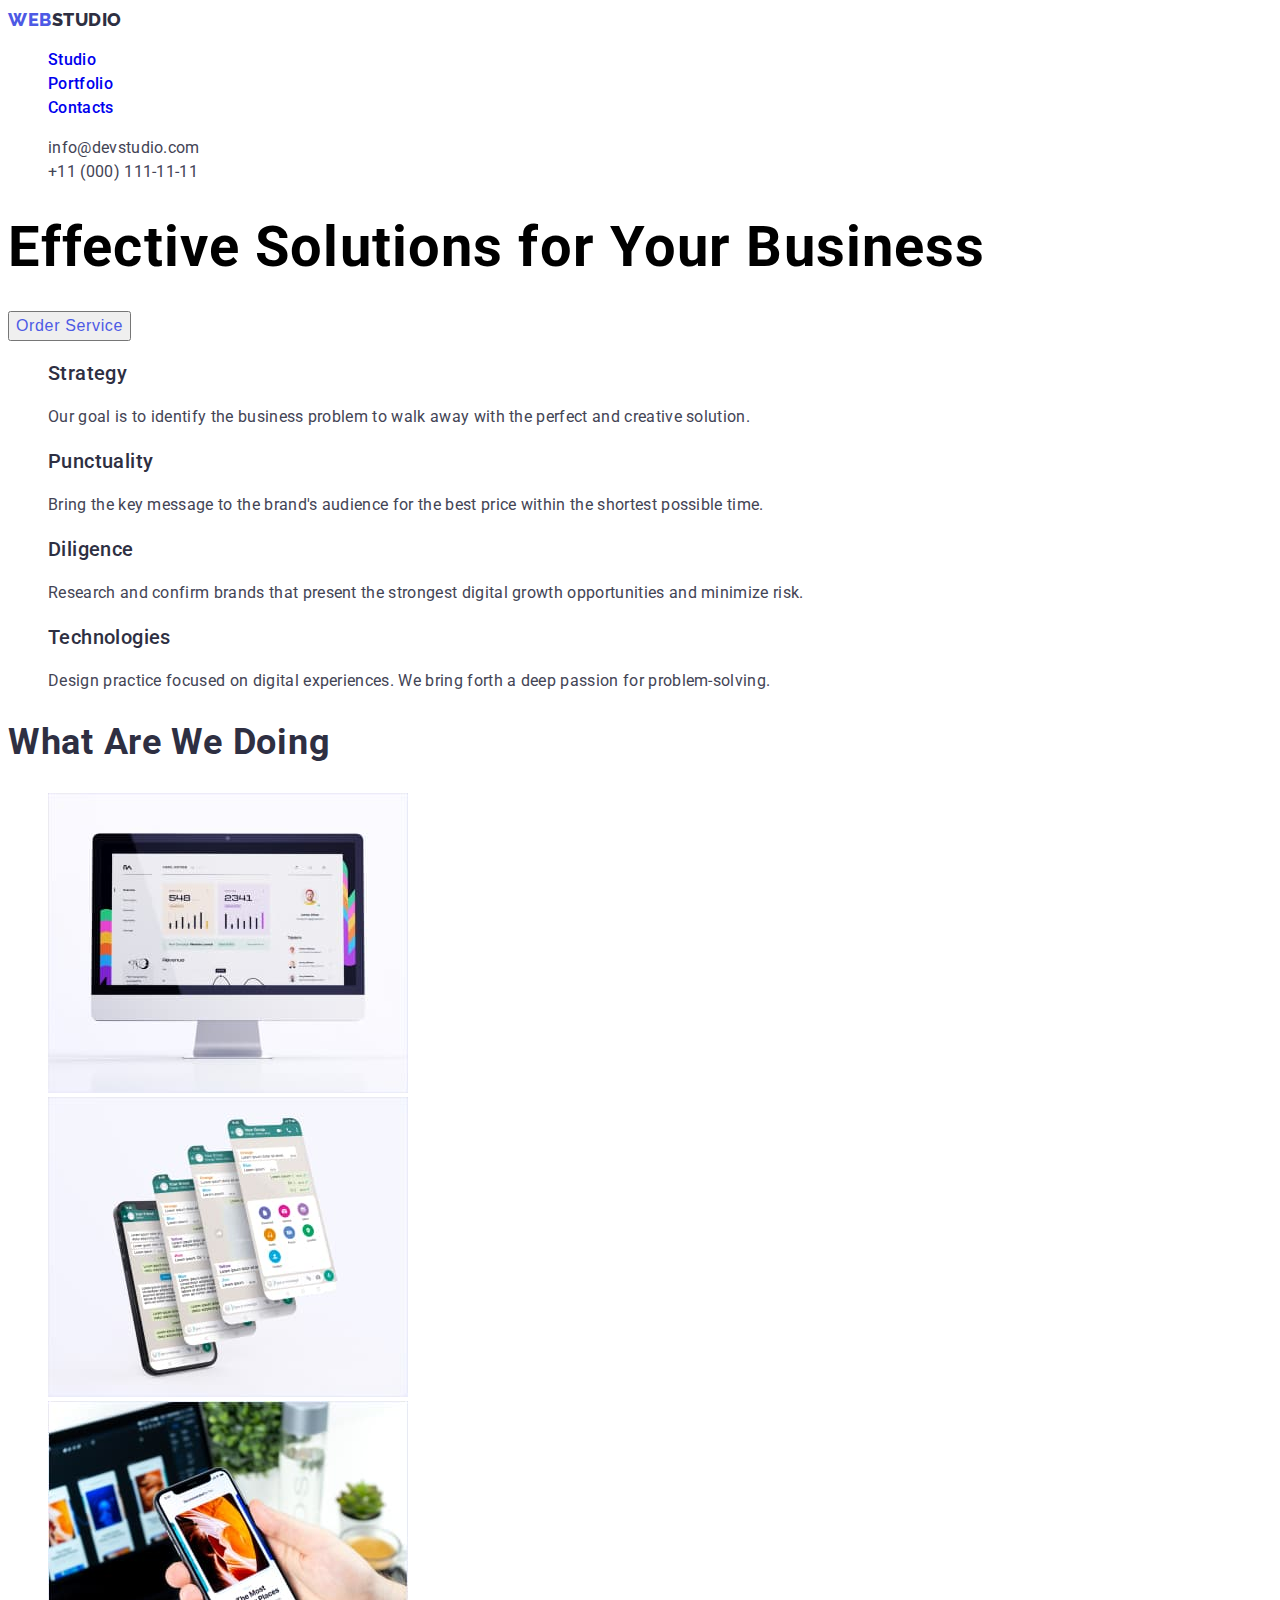
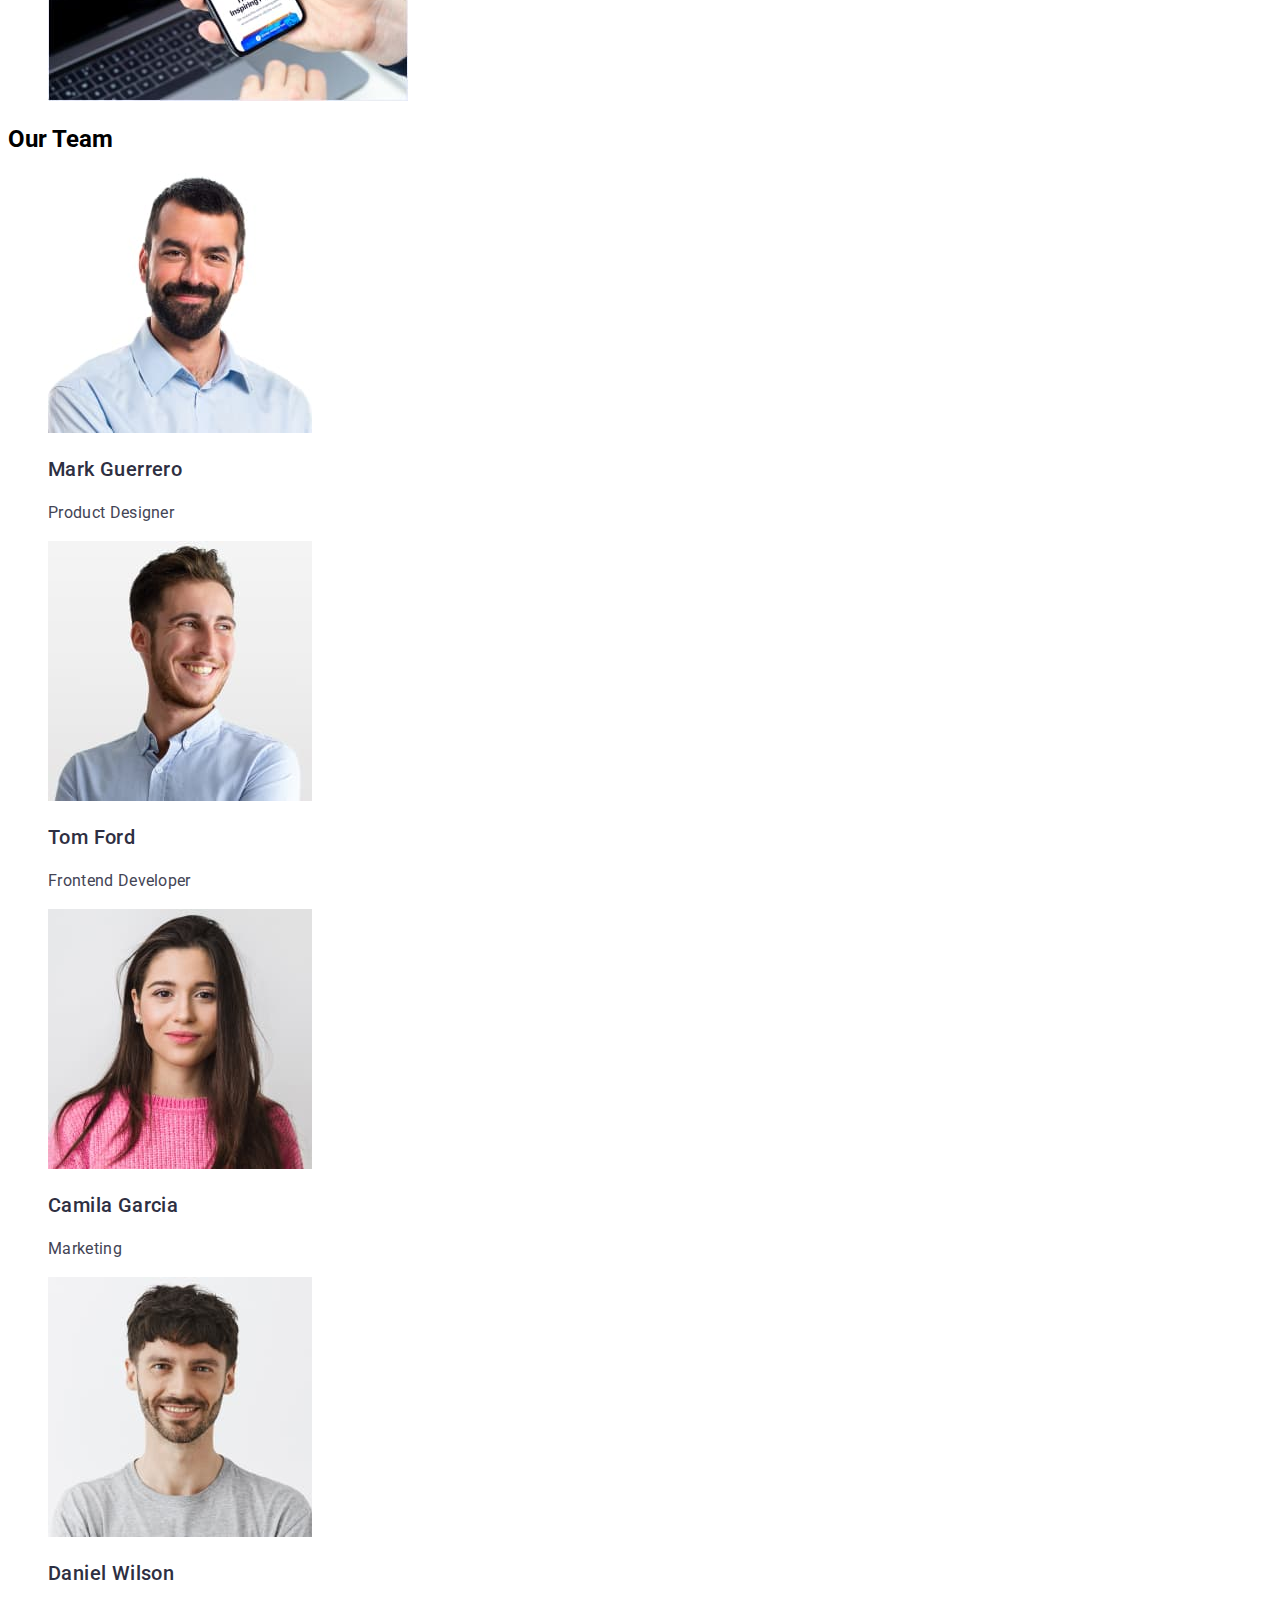
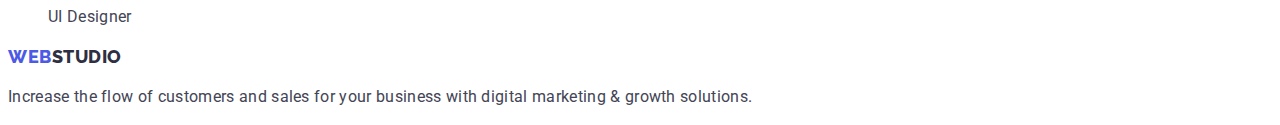
==== index.html @ 02854291 "hw-2 save 3" ====
<!DOCTYPE html>
<html lang="en">
  <head>
    <meta charset="UTF-8" />
    <meta http-equiv="X-UA-Compatible" content="IE=edge" />
    <meta name="viewport" content="width=device-width, initial-scale=1.0" />
    <title>WebStudio</title>
    <link rel="stylesheet" href="./scc/styles.css"/>
    <link rel="preconnect" href="https://fonts.googleapis.com" />
<link rel="preconnect" href="https://fonts.gstatic.com" crossorigin />
<link href="https://fonts.googleapis.com/css2?family=Raleway:wght@800&family=Roboto:wght@400;500;700;900&display=swap" rel="stylesheet" />
  </head>
  <body> 
<!------------------ <header> ------------------->
    <header class="header">
      <nav class="header-navigation">
        <a href="/" class="logo link "> <span class="logo-desk link">Web</span>Studio </a>
        <ul class="header-list list">
          <li class="header-item">
            <a href="/" class="header-link link">Studio</a>
          </li>
          <li>
            <a href="./portfolio.html" class="header-link link">Portfolio</a>
          </li>
          <li>
            <a href="/" class="header-link link">Contacts</a>
          </li>
        </ul>
      </nav>
      <ul class="contacts-list list">
        <li class="contacts-item">
          <a href="mailto:info@devstudio.com" class="mail link">info@devstudio.com</a>
        </li>
        <li class="contacts-item">
          <a href="tel:+110001111111" class="phone link">+11 (000) 111-11-11</a>
        </li>
      </ul>
    </header>
<!------------------ </header> ------------------->
            <main class="main">
<!------------------ <hero>----------------------->            
      <section class="section-hero">
        <h1 class="hero-title">Effective Solutions for Your Business</h1>
        <button type="button" class="button-link">Order Service</button>
      </section>
<!------------------ </hero> ---------------------->
<!------------------ <about>----------------------->
          <section class="section-about">
        <h2 href="#"hidden class="titel-medium">privileges</h2>
        <ul class="about-list list">
          <li class="abaut-item">
            <h3 class="title-small">Strategy</h3>
            <p class="subtitle">
              Our goal is to identify the business problem to walk away with the
              perfect and creative solution.
            </p>
          </li>
          <li class="abaut-item">
            <h3 class="title-small">Punctuality</h3>
            <p class="subtitle">
              Bring the key message to the brand's audience for the best price
              within the shortest possible time.
            </p>
          </li class="abaut-item">
          <li>
            <h3 class="title-small">Diligence</h3>
            <p class="subtitle">
              Research and confirm brands that present the strongest digital
              growth opportunities and minimize risk.
            </p>
          </li>
          <li class="abaut-item">
            <h3 class="title-small">Technologies</h3>
            <p class="subtitle">
              Design practice focused on digital experiences. We bring forth a
              deep passion for problem-solving.
            </p>
          </li>
        </ul>
      </section>
<!------------------ </about>----------------------->  
<!------------------ <gallery about>----------------------->    
      <section class="section-gallery-about">
        <h2 class="titel-medium">What are we doing</h2>
        <ul class="gallery-about list">
          <li class="gallery-about-item">
            <img 
            src="./images/about/pc.jpg" 
            alt="pc" 
            class="gallery-about-imag" 
            width="360" />
          </li>
          <li class="gallery-about-item">
            <img
              src="./images/about/phone.jpg"
              alt="phone"
              class="gallery-about-imag"
              width="360"
            />
          </li>
          <li class="gallery-about-item">
            <img
              src="./images/about/pc_phone.jpg"
              alt="phone connection to pc"
              class="gallery-about-imag"
              width="360"
            />
          </li>
        </ul>
      </section>
<!------------------ </gallery about>----------------------->
<!------------------ <employees>---------------------------->       
      <section class="section-employees">
        <h2 class="employees-title title ">Our Team</h2>
        <ul class="employees-list list">
          <li class="employees-item">
            <img
              class="employees-imag"
              src="./images/employees/mark_ guerrero.jpg"
              alt="product designer"
              width="264"
            />
            <h3 class="title-small">Mark Guerrero</h3>
            <p class="subtitle">Product Designer</p>
          </li>
          <li>
            <img
              class="employees-imag"
              src="./images/employees/tom_ford.jpg"
              alt="frontend developer"
              width="264"
            />
            <h3 class="title-small">Tom Ford</h3>
            <p class="subtitle">Frontend Developer</p>
          </li>
          <li>
            <img
              class="employees-imag"
              src="./images/employees/camila_garcia.jpg"
              alt="marketing"
              width="264"
            />
            <h3 class="title-small">Camila Garcia</h3>
            <p class="subtitle">Marketing</p>
          </li>
          <li>
            <img
              class="employees-imag"
              src="./images/employees/daniel_wilson.jpg"
              alt="ui designer"
              width="264"
            />
            <h3 class="title-small">Daniel Wilson</h3>
            <p class="subtitle">UI Designer</p>
          </li>
        </ul>
      </section>
    </main>
<!------------------ </employees>---------------------------->    
<!------------------ <footer>-------------------------------->      
    <footer class="footer">
      <a href="/" class="logo link"> <span class="logo-desk link">Web</span>Studio </a>
      <p class="subtitle">
        Increase the flow of customers and sales for your business with digital
        marketing & growth solutions.
      </p>
    </footer>
<!------------------ </footer>------------------------------->     
  </body>
</html>
---- scc/styles.css ----
body {
  font-family: "Roboto", sans-serif;
}
.list {
  list-style: none;
  
}
.link {
  text-decoration: none;
}
.subtitle {
  font-weight: 400;
  font-size: 16px;
  line-height: 1.5;
  letter-spacing: 0.02em;
  color: #434455;
}
.titel-medium {
  font-weight: 700;
  font-size: 36px;
  line-height: 1.11;
  text-align: ;
  letter-spacing: 0.02em;
  text-transform: capitalize;
  color: #2e2f42;
}
.title-small {
  font-weight: 500;
  font-size: 20px;
  line-height: 1.2;
  letter-spacing: 0.02em;
  color: #2e2f42;
}
.button-link {
  font-weight: 500;
  font-size: 16px;
  line-height: 1.5;
  display: flex;
  align-items: ;
  letter-spacing: 0.04em;
  color: #4d5ae5;
}
.button-link:hover,
.button-link:focus {
  background-color: #4d5ae5;
  color: #ffffff;
}
/* ==================<header>============== */
.heder {
}
.header-navigation {
  font-weight: 500;
  font-size: 16px;
  line-height: 1.5;
  letter-spacing: 0.02em;
  color: #2e2f42;
}
.logo {
  font-family: "Raleway", sans-serif;
  font-weight: 800;
  font-size: 18px;
  line-height: 1.33;
  display: flex;
  align-items: ;
  letter-spacing: 0.03em;
  text-transform: uppercase;
  color: #2e2f42;
}
.logo-desk {
  font-family: "Raleway", sans-serif;
  font-weight: 800;
  font-size: 18px;
  line-height: 1.33;
  display: flex;
  align-items: ;
  letter-spacing: 0.03em;
  text-transform: uppercase;
  color: #4d5ae5;
}

.mail {
  font-weight: 400;
  font-size: 16px;
  line-height: 1.5;
  letter-spacing: 0.02em;
  color: #434455;
}
.phone {
  font-weight: 400;
  font-size: 16px;
  line-height: 1.5;
  letter-spacing: 0.02em;
  color: #434455;
}
/* ==================<hero>============== */
.hero {
}
.hero-title {
  font-weight: 700;
  font-size: 56px;
  line-height: 0.93;
  text-align: ;
  letter-spacing: 0.02em;
  /* color: #FFFFFF; */
}

/* ==================</hero>============== */
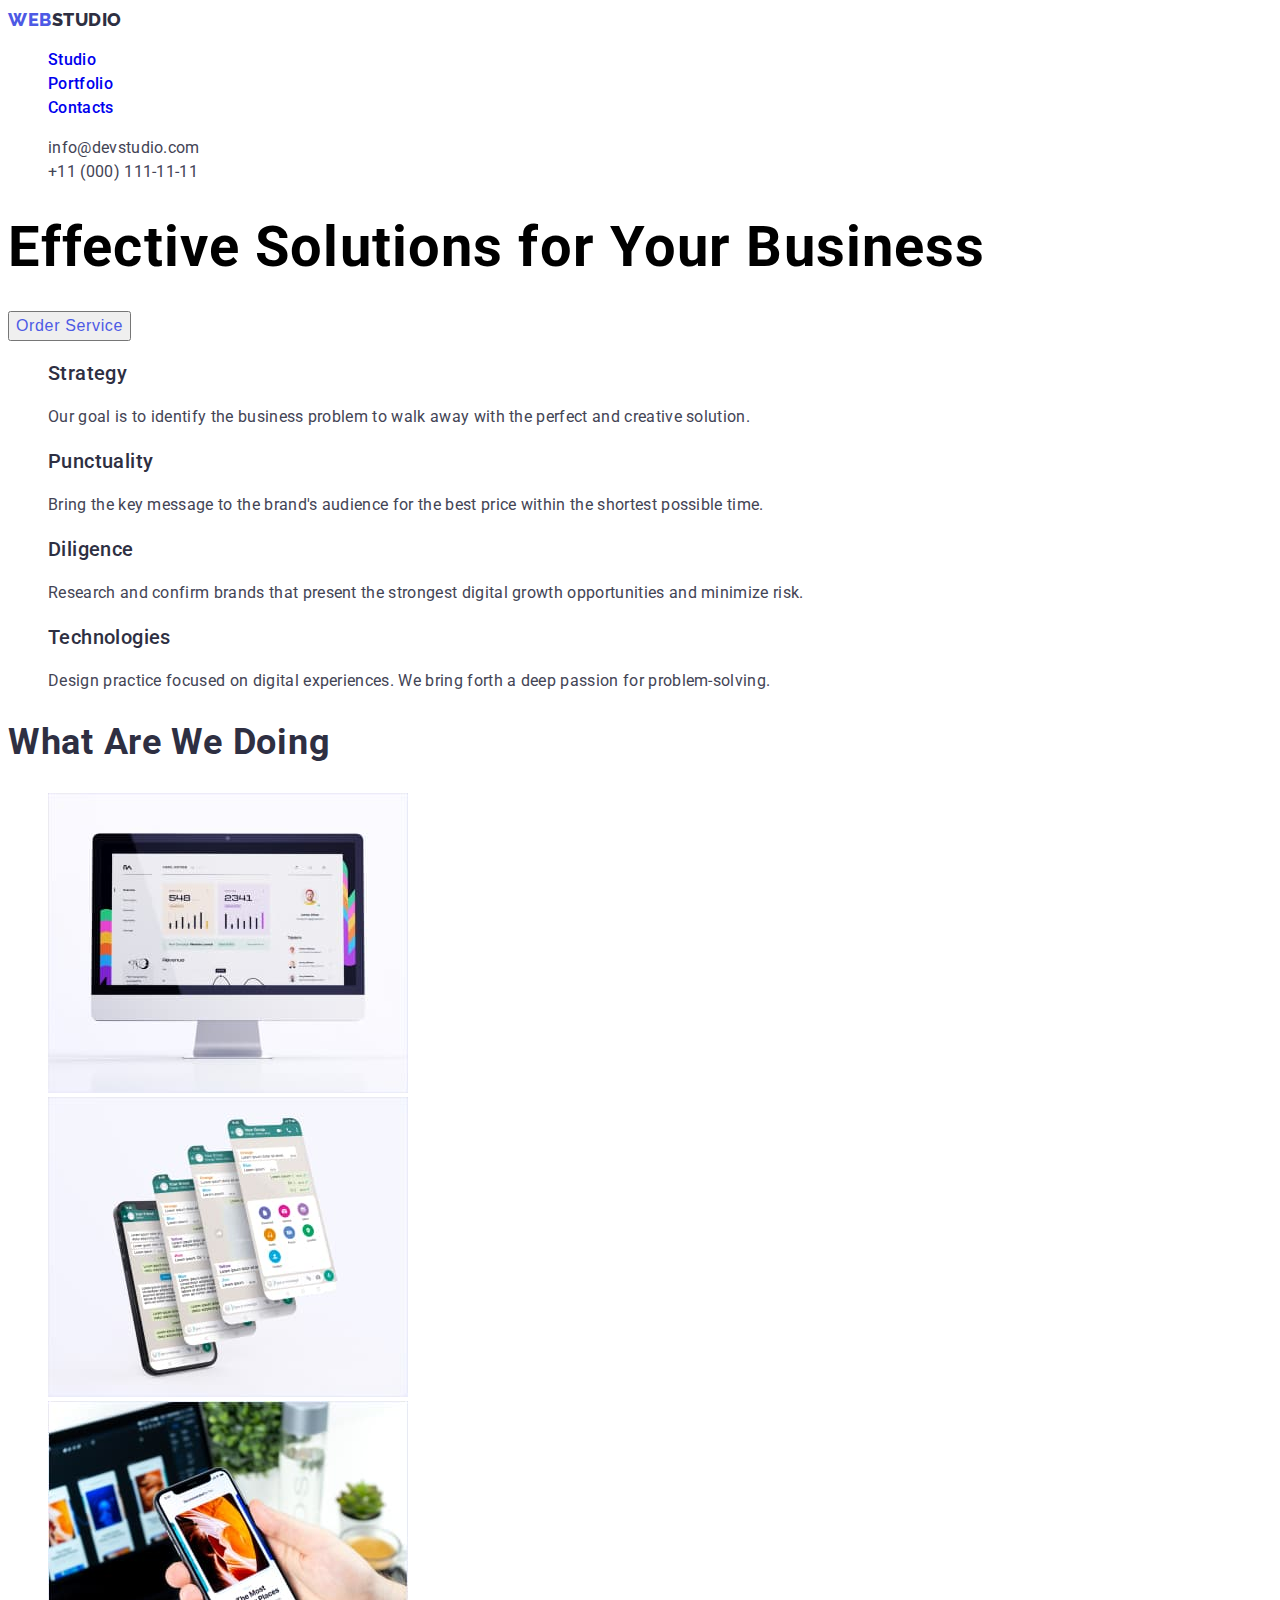
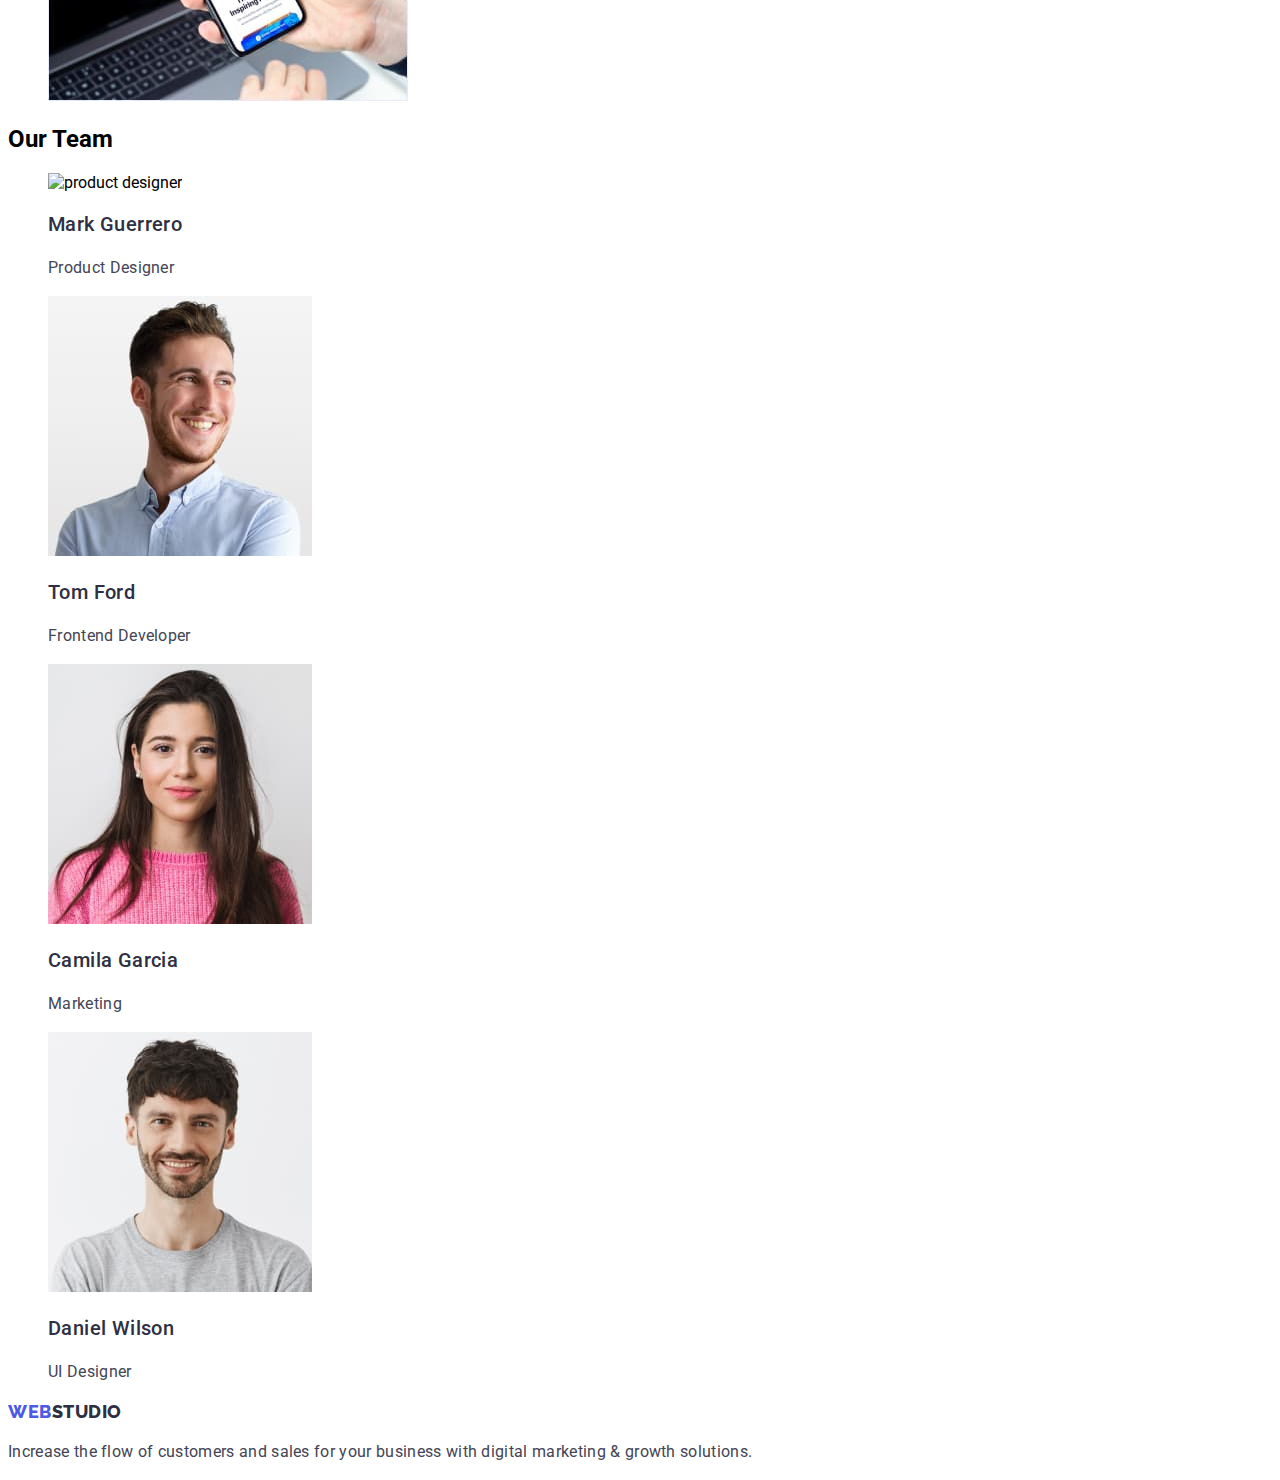
==== commit f7fae982: "corect" ====
--- a/index.html
+++ b/index.html
@@ -61,7 +61,7 @@
               Bring the key message to the brand's audience for the best price
               within the shortest possible time.
             </p>
-          </li class="abaut-item">
+          </li>
           <li>
             <h3 class="title-small">Diligence</h3>
             <p class="subtitle">
@@ -116,7 +116,7 @@
           <li class="employees-item">
             <img
               class="employees-imag"
-              src="./images/employees/mark_ guerrero.jpg"
+              src="./images/employees/mark_guerrero.jpg"
               alt="product designer"
               width="264"
             />
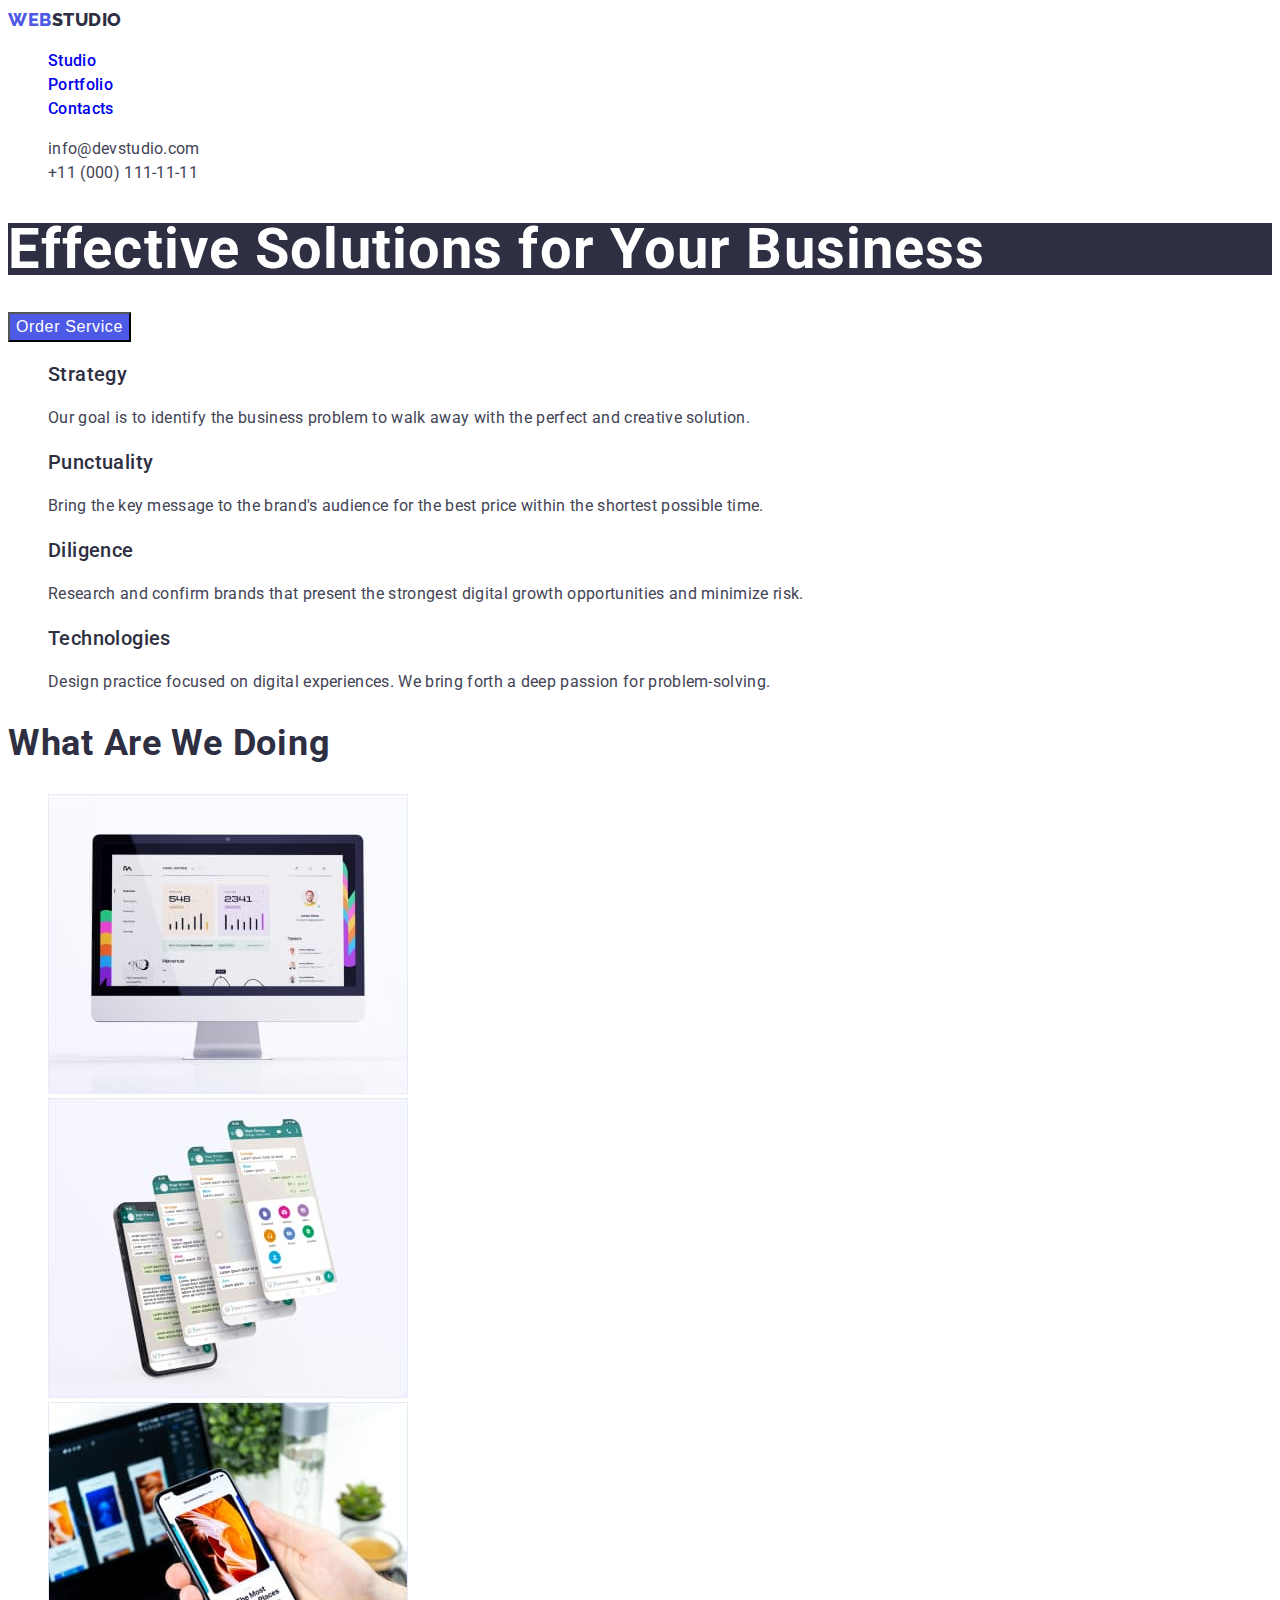
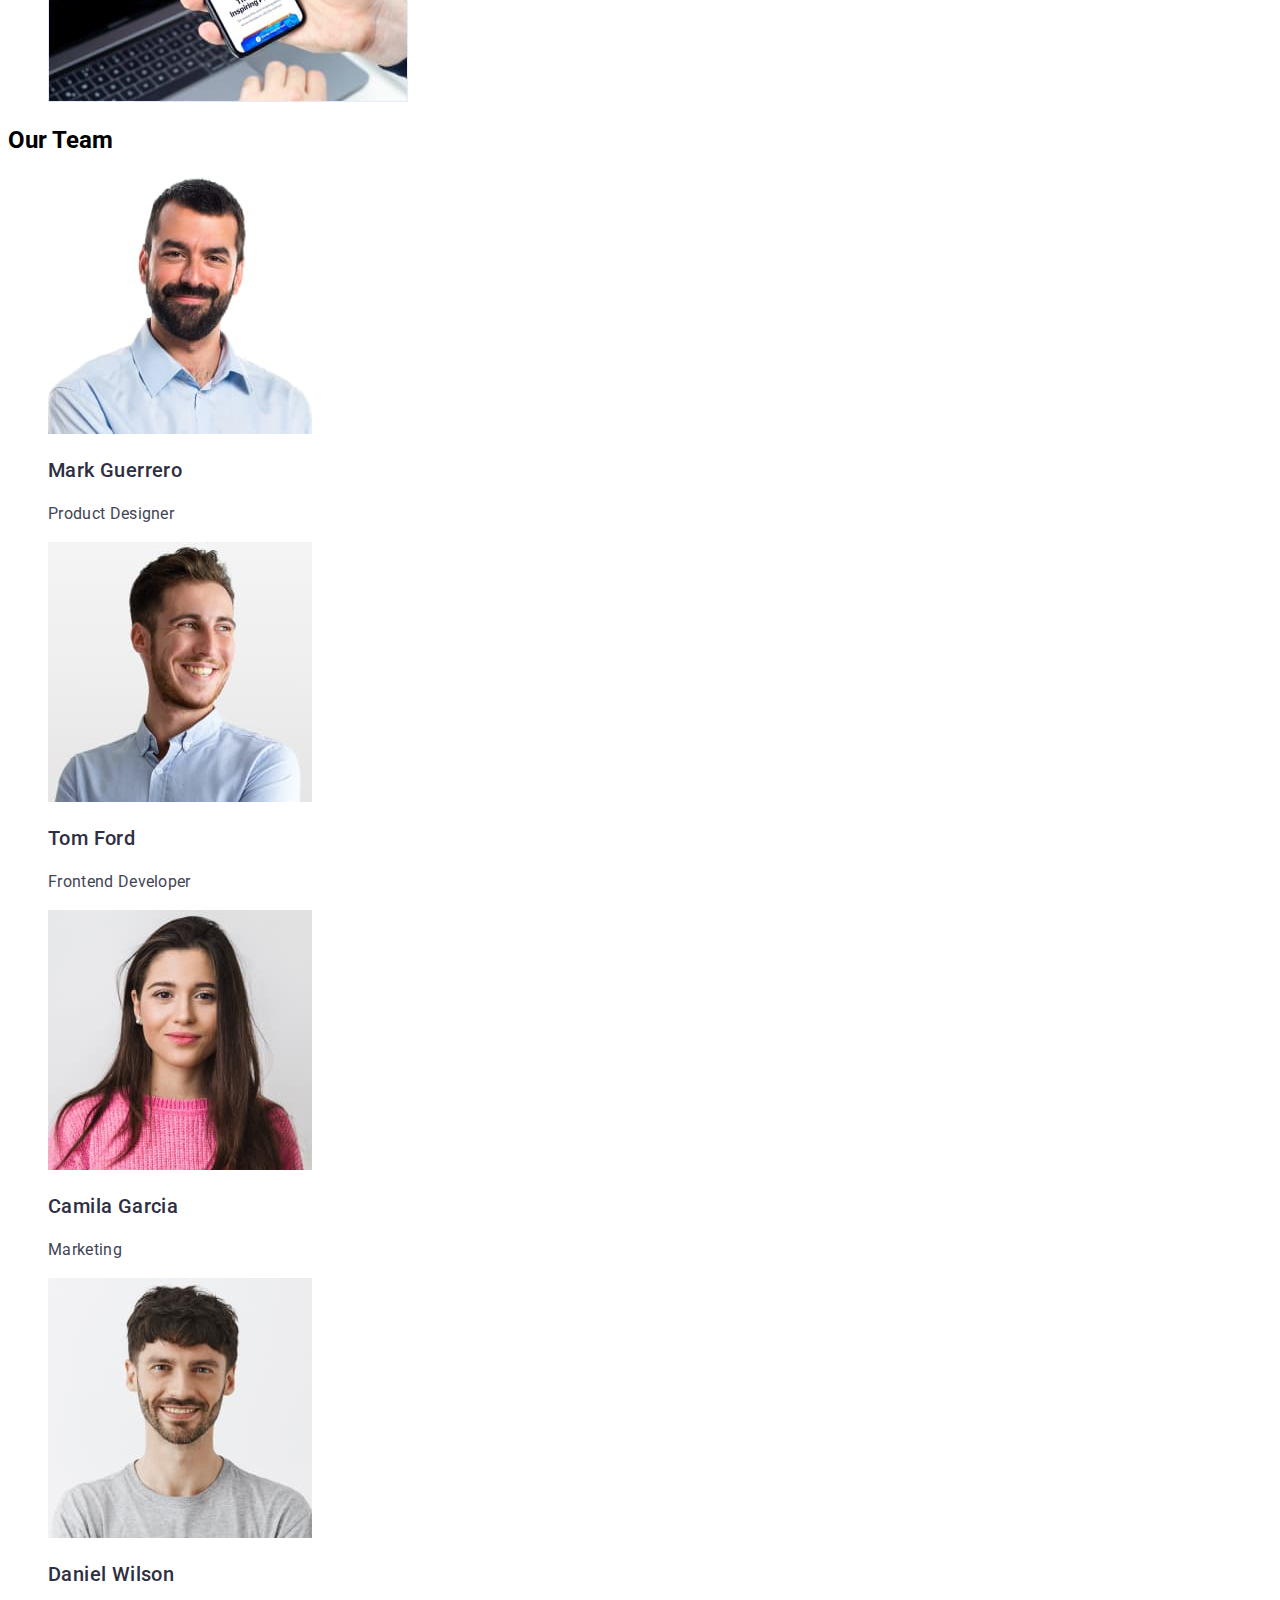
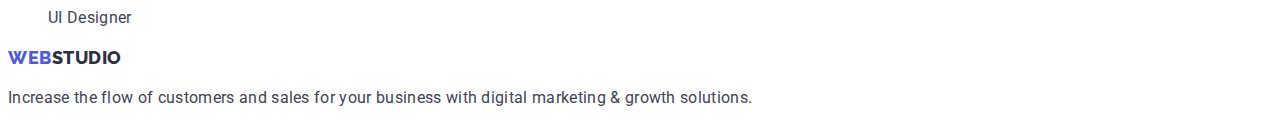
==== commit f776d33a: "hw-2 seve 4" ====
--- a/index.html
+++ b/index.html
@@ -14,7 +14,7 @@
 <!------------------ <header> ------------------->
     <header class="header">
       <nav class="header-navigation">
-        <a href="/" class="logo link "> <span class="logo-desk link">Web</span>Studio </a>
+        <a href="/" class="logo link"> <span class="logo-first-color link">Web</span>Studio </a>
         <ul class="header-list list">
           <li class="header-item">
             <a href="/" class="header-link link">Studio</a>
@@ -46,32 +46,32 @@
 <!------------------ </hero> ---------------------->
 <!------------------ <about>----------------------->
           <section class="section-about">
-        <h2 href="#"hidden class="titel-medium">privileges</h2>
+        <h2 class="visually-hidden">privileges</h2>
         <ul class="about-list list">
           <li class="abaut-item">
-            <h3 class="title-small">Strategy</h3>
-            <p class="subtitle">
+            <h3 class="about-title-small title-small">Strategy</h3>
+            <p class="about-subtitle subtitle">
               Our goal is to identify the business problem to walk away with the
               perfect and creative solution.
             </p>
           </li>
           <li class="abaut-item">
-            <h3 class="title-small">Punctuality</h3>
-            <p class="subtitle">
+            <h3 class="about-title-small title-small">Punctuality</h3>
+            <p class="about-subtitle subtitle">
               Bring the key message to the brand's audience for the best price
               within the shortest possible time.
             </p>
           </li>
           <li>
-            <h3 class="title-small">Diligence</h3>
-            <p class="subtitle">
+            <h3 class="about-title-small title-small">Diligence</h3>
+            <p class="about-subtitle subtitle">
               Research and confirm brands that present the strongest digital
               growth opportunities and minimize risk.
             </p>
           </li>
           <li class="abaut-item">
-            <h3 class="title-small">Technologies</h3>
-            <p class="subtitle">
+            <h3 class="about-title-small title-small">Technologies</h3>
+            <p class="about-subtitle subtitle">
               Design practice focused on digital experiences. We bring forth a
               deep passion for problem-solving.
             </p>
@@ -81,7 +81,7 @@
 <!------------------ </about>----------------------->  
 <!------------------ <gallery about>----------------------->    
       <section class="section-gallery-about">
-        <h2 class="titel-medium">What are we doing</h2>
+        <h2 class="gallery-about-titel-medium titel-medium">What are we doing</h2>
         <ul class="gallery-about list">
           <li class="gallery-about-item">
             <img 
@@ -116,12 +116,12 @@
           <li class="employees-item">
             <img
               class="employees-imag"
-              src="./images/employees/mark_guerrero.jpg"
+              src="./images/employees/mark_ guerrero.jpg"
               alt="product designer"
               width="264"
             />
-            <h3 class="title-small">Mark Guerrero</h3>
-            <p class="subtitle">Product Designer</p>
+            <h3 class="employees-title-small title-small">Mark Guerrero</h3>
+            <p class="employees-subtitle subtitle">Product Designer</p>
           </li>
           <li>
             <img
@@ -130,8 +130,8 @@
               alt="frontend developer"
               width="264"
             />
-            <h3 class="title-small">Tom Ford</h3>
-            <p class="subtitle">Frontend Developer</p>
+            <h3 class="employees-title-small title-small">Tom Ford</h3>
+            <p class="employees-subtitle subtitle">Frontend Developer</p>
           </li>
           <li>
             <img
@@ -140,8 +140,8 @@
               alt="marketing"
               width="264"
             />
-            <h3 class="title-small">Camila Garcia</h3>
-            <p class="subtitle">Marketing</p>
+            <h3 class="employees-title-small title-small">Camila Garcia</h3>
+            <p class="employees-subtitle subtitle">Marketing</p>
           </li>
           <li>
             <img
@@ -150,8 +150,8 @@
               alt="ui designer"
               width="264"
             />
-            <h3 class="title-small">Daniel Wilson</h3>
-            <p class="subtitle">UI Designer</p>
+            <h3 class="employees-title-small title-small">Daniel Wilson</h3>
+            <p class="employees-subtitle subtitle">UI Designer</p>
           </li>
         </ul>
       </section>
@@ -159,7 +159,7 @@
 <!------------------ </employees>---------------------------->    
 <!------------------ <footer>-------------------------------->      
     <footer class="footer">
-      <a href="/" class="logo link"> <span class="logo-desk link">Web</span>Studio </a>
+      <a href="/" class="footer-logo logo link"> <span class="footer-logo-first-color logo-first-color link">Web</span>Studio </a>
       <p class="subtitle">
         Increase the flow of customers and sales for your business with digital
         marketing & growth solutions.
--- a/scc/styles.css
+++ b/scc/styles.css
@@ -1,12 +1,44 @@
+:root {
+  --main-color: #2e2f42
+}
+
 body {
   font-family: "Roboto", sans-serif;
+
 }
 .list {
   list-style: none;
   
 }
+
 .link {
-  text-decoration: none;
+  text-decoration: none ;
+}
+.header-link:hover,
+.header-link:focus {
+  color: #4D5AE5 ;
+} 
+.mail:hover,
+.mail:focus {
+  color: #4D5AE5 ;
+} 
+.phone:hover,
+.phone:focus {
+  color: #4D5AE5 ;
+} 
+
+.visually-hidden {
+  position: absolute;
+  width: 1px;
+  height: 1px;
+  margin: -1px;
+  border: 0;
+  padding: 0;
+  
+  white-space: nowrap;
+  clip-path: inset(100%);
+  clip: rect(0 0 0 0);
+  overflow: hidden;
 }
 .subtitle {
   font-weight: 400;
@@ -19,60 +51,54 @@
   font-weight: 700;
   font-size: 36px;
   line-height: 1.11;
-  text-align: ;
   letter-spacing: 0.02em;
   text-transform: capitalize;
-  color: #2e2f42;
+  color: var(--main-color);
 }
 .title-small {
   font-weight: 500;
   font-size: 20px;
   line-height: 1.2;
   letter-spacing: 0.02em;
-  color: #2e2f42;
+  color: var(--main-color);
 }
 .button-link {
   font-weight: 500;
   font-size: 16px;
   line-height: 1.5;
-  display: flex;
-  align-items: ;
+  cursor: pointer;
   letter-spacing: 0.04em;
-  color: #4d5ae5;
+  background-color: #4D5AE5;
+  color: #FFFFFF;
 }
 .button-link:hover,
 .button-link:focus {
-  background-color: #4d5ae5;
-  color: #ffffff;
+  background-color: #FFFFFF;
+  color: #4d5ae5;
 }
-/* ==================<header>============== */
-.heder {
-}
+
 .header-navigation {
   font-weight: 500;
   font-size: 16px;
   line-height: 1.5;
   letter-spacing: 0.02em;
-  color: #2e2f42;
+  color: var(--main-color);
 }
+
 .logo {
   font-family: "Raleway", sans-serif;
   font-weight: 800;
   font-size: 18px;
   line-height: 1.33;
-  display: flex;
-  align-items: ;
   letter-spacing: 0.03em;
   text-transform: uppercase;
-  color: #2e2f42;
+  color: var(--main-color);
 }
-.logo-desk {
+.logo-first-color {
   font-family: "Raleway", sans-serif;
   font-weight: 800;
   font-size: 18px;
   line-height: 1.33;
-  display: flex;
-  align-items: ;
   letter-spacing: 0.03em;
   text-transform: uppercase;
   color: #4d5ae5;
@@ -92,16 +118,12 @@
   letter-spacing: 0.02em;
   color: #434455;
 }
-/* ==================<hero>============== */
-.hero {
-}
+
 .hero-title {
   font-weight: 700;
   font-size: 56px;
   line-height: 0.93;
-  text-align: ;
-  letter-spacing: 0.02em;
-  /* color: #FFFFFF; */
+    letter-spacing: 0.02em;
+  background-color: #2E2F42;
+  color: #FFFFFF;
 }
-
-/* ==================</hero>============== */
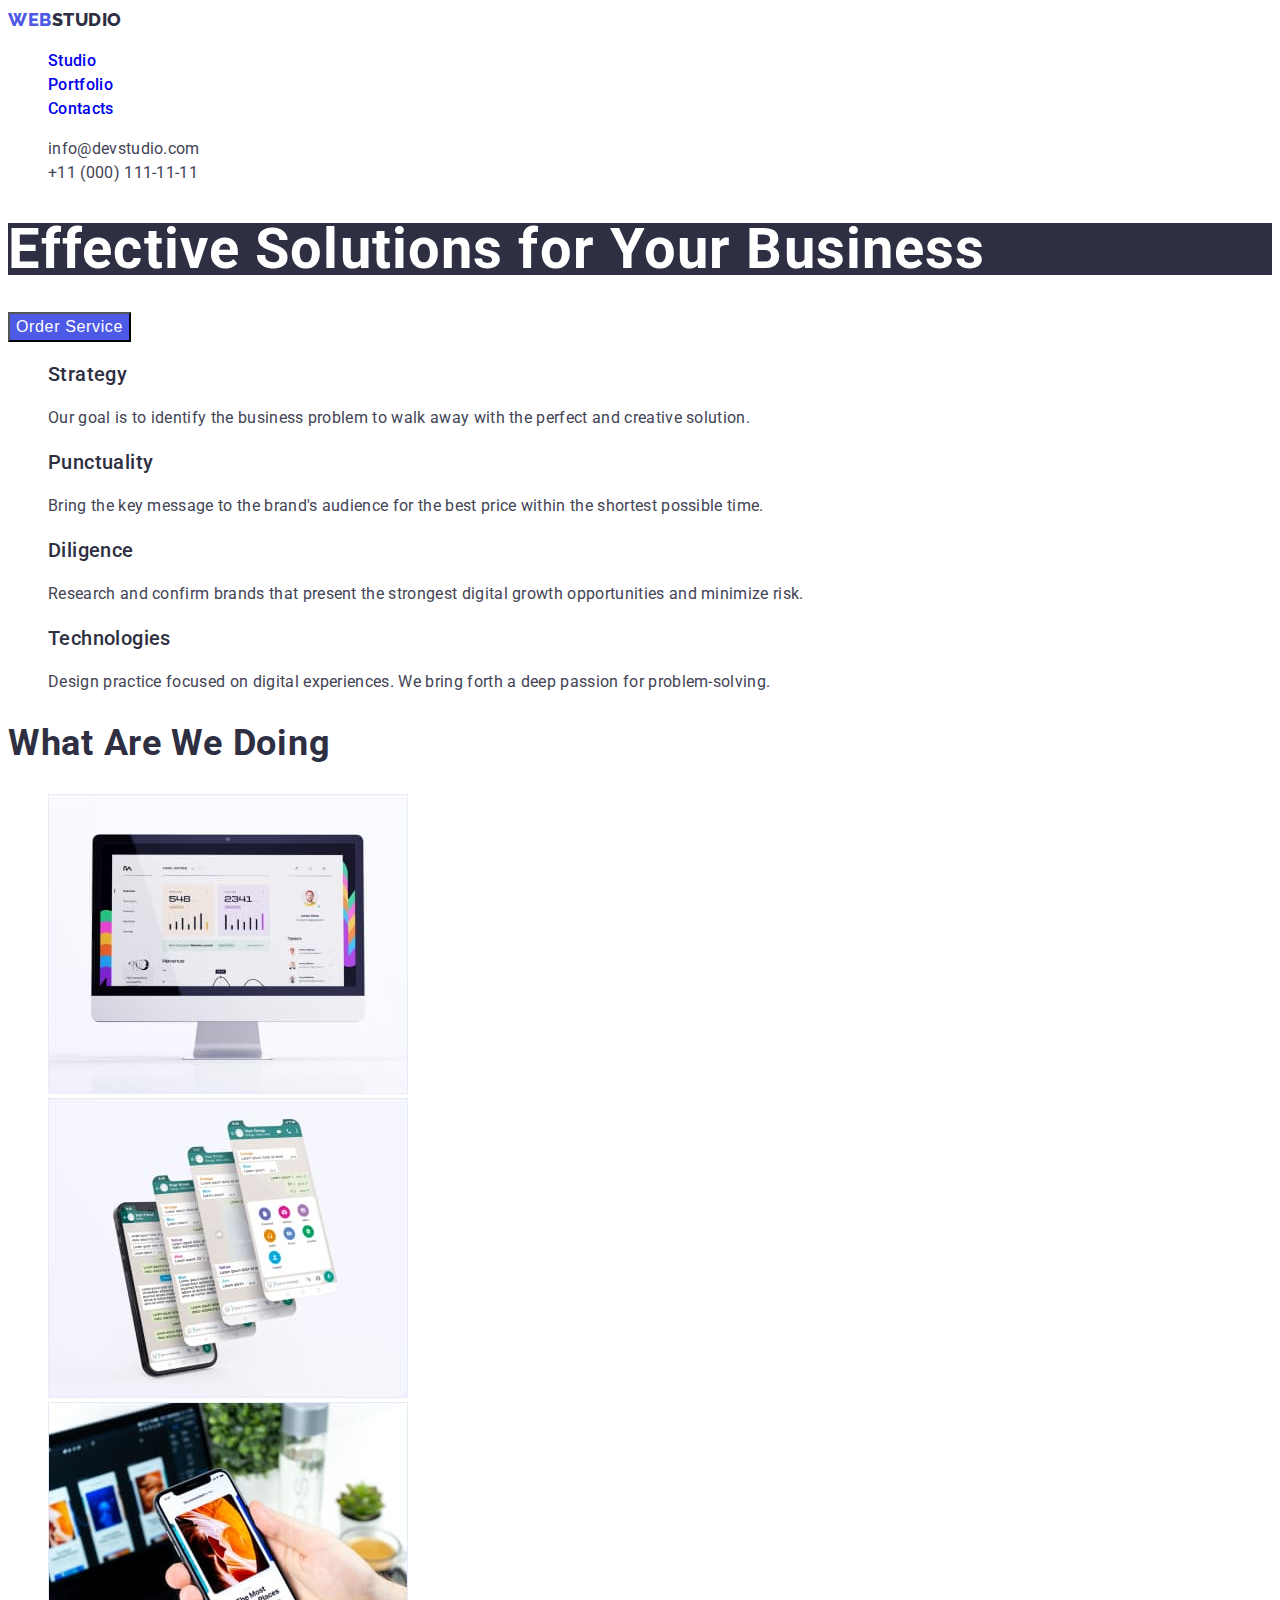
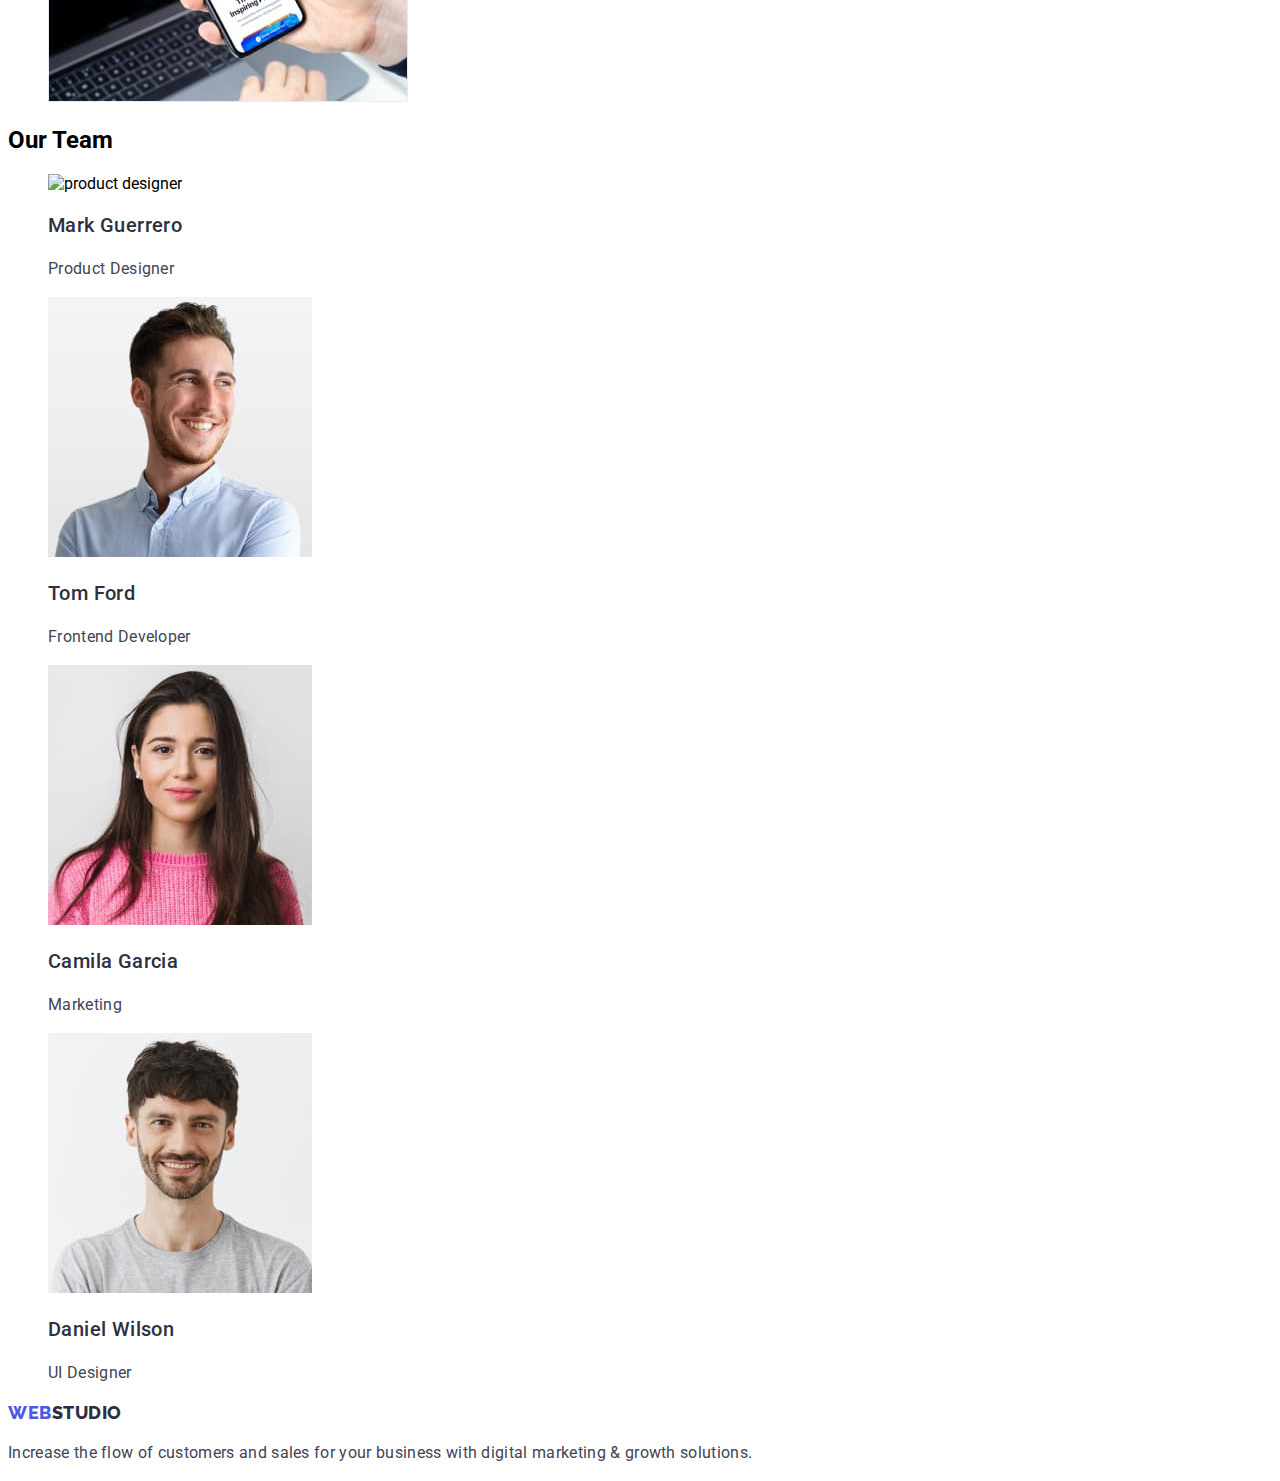
==== commit d0a3e387: "hw-2save5" ====
--- a/index.html
+++ b/index.html
@@ -116,7 +116,7 @@
           <li class="employees-item">
             <img
               class="employees-imag"
-              src="./images/employees/mark_ guerrero.jpg"
+              src="./images/employees/mark_guerrero.jpg"
               alt="product designer"
               width="264"
             />
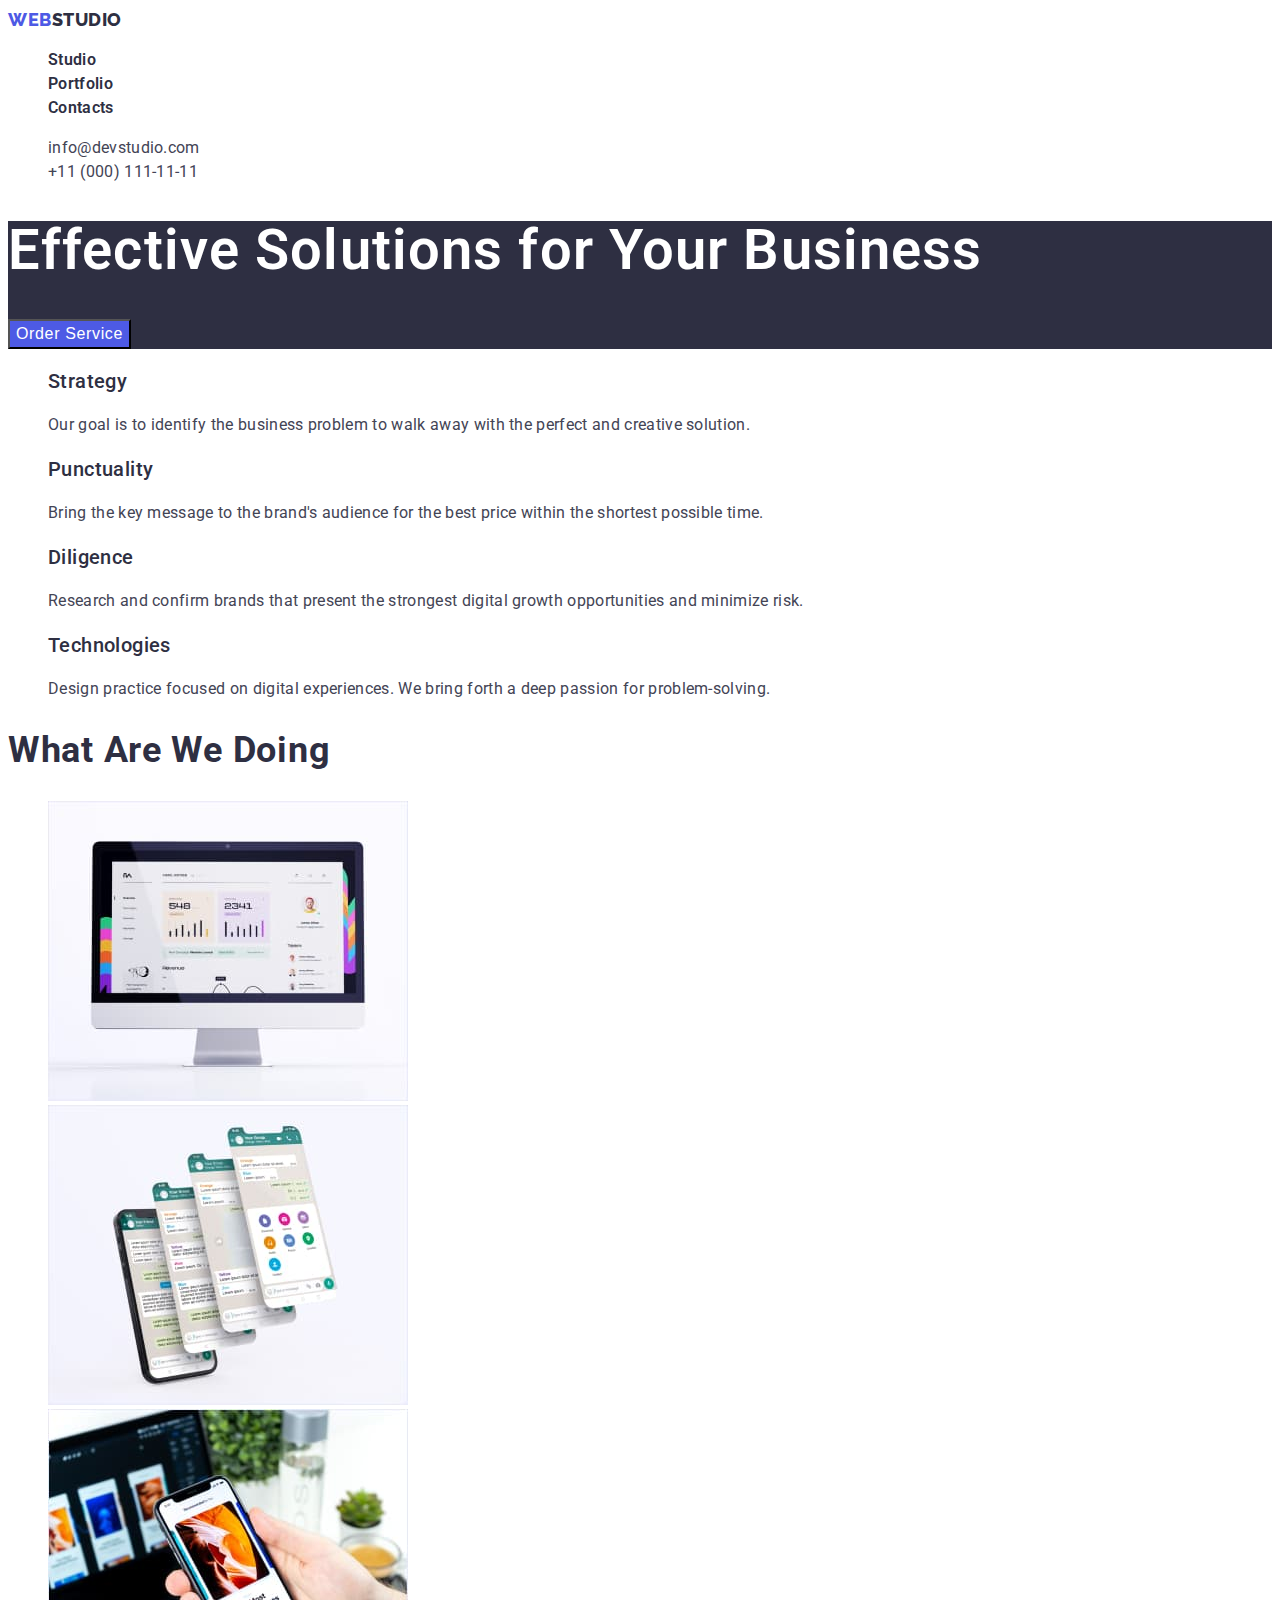
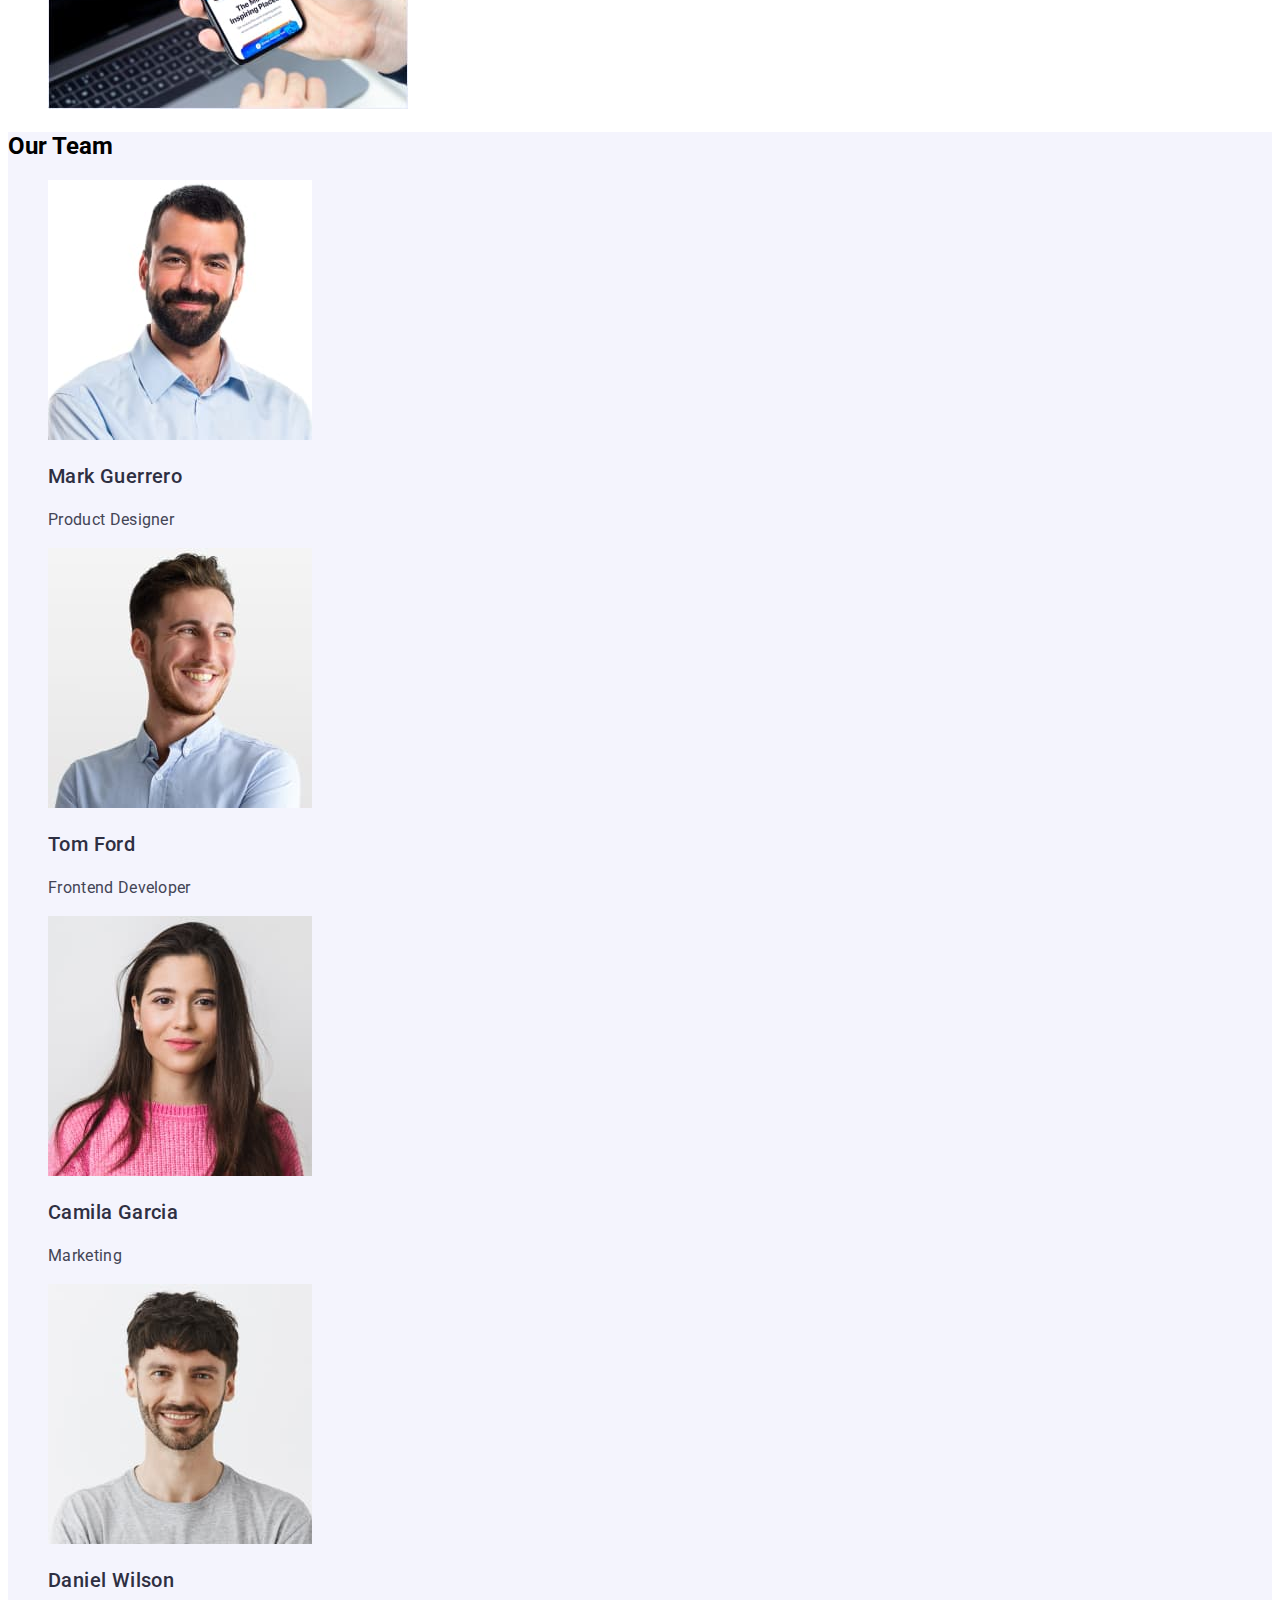
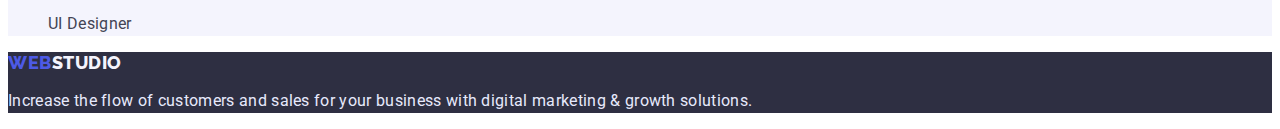
==== commit 006fbf28: "hw-2 save 6" ====
--- a/index.html
+++ b/index.html
@@ -5,47 +5,54 @@
     <meta http-equiv="X-UA-Compatible" content="IE=edge" />
     <meta name="viewport" content="width=device-width, initial-scale=1.0" />
     <title>WebStudio</title>
-    <link rel="stylesheet" href="./scc/styles.css"/>
+    <link rel="stylesheet" href="./scc/styles.css" />
     <link rel="preconnect" href="https://fonts.googleapis.com" />
-<link rel="preconnect" href="https://fonts.gstatic.com" crossorigin />
-<link href="https://fonts.googleapis.com/css2?family=Raleway:wght@800&family=Roboto:wght@400;500;700;900&display=swap" rel="stylesheet" />
+    <link rel="preconnect" href="https://fonts.gstatic.com" crossorigin />
+    <link
+      href="https://fonts.googleapis.com/css2?family=Raleway:wght@800&family=Roboto:wght@400;500;700;900&display=swap"
+      rel="stylesheet"
+    />
   </head>
-  <body> 
-<!------------------ <header> ------------------->
+  <body>
+    <!------------------ <header> ------------------->
     <header class="header">
       <nav class="header-navigation">
-        <a href="/" class="logo link"> <span class="logo-first-color link">Web</span>Studio </a>
+        <a href="./index.html" class="logo link">
+          <span class="logo-first-color logo link">Web</span>Studio
+        </a>
         <ul class="header-list list">
           <li class="header-item">
-            <a href="/" class="header-link link">Studio</a>
+            <a href="./index.html" class="header-link link breadcrumbs">Studio</a>
           </li>
-          <li>
-            <a href="./portfolio.html" class="header-link link">Portfolio</a>
+          <li class="header-item">
+            <a href="./portfolio.html" class="header-link link breadcrumbs">Portfolio</a>
           </li>
-          <li>
-            <a href="/" class="header-link link">Contacts</a>
+          <li class="header-item">
+            <a href="/" class="header-link link breadcrumbs">Contacts</a>
           </li>
         </ul>
       </nav>
       <ul class="contacts-list list">
         <li class="contacts-item">
-          <a href="mailto:info@devstudio.com" class="mail link">info@devstudio.com</a>
+          <a href="mailto:info@devstudio.com" class="mail breadcrumbs link"
+            >info@devstudio.com</a
+          >
         </li>
         <li class="contacts-item">
-          <a href="tel:+110001111111" class="phone link">+11 (000) 111-11-11</a>
+          <a href="tel:+110001111111" class="phone breadcrumbs link">+11 (000) 111-11-11</a>
         </li>
       </ul>
     </header>
-<!------------------ </header> ------------------->
-            <main class="main">
-<!------------------ <hero>----------------------->            
+    <!------------------ </header> ------------------->
+    <main class="main">
+      <!------------------ <hero>----------------------->
       <section class="section-hero">
         <h1 class="hero-title">Effective Solutions for Your Business</h1>
         <button type="button" class="button-link">Order Service</button>
       </section>
-<!------------------ </hero> ---------------------->
-<!------------------ <about>----------------------->
-          <section class="section-about">
+      <!------------------ </hero> ---------------------->
+      <!------------------ <about>----------------------->
+      <section class="section-about">
         <h2 class="visually-hidden">privileges</h2>
         <ul class="about-list list">
           <li class="abaut-item">
@@ -78,17 +85,20 @@
           </li>
         </ul>
       </section>
-<!------------------ </about>----------------------->  
-<!------------------ <gallery about>----------------------->    
+      <!------------------ </about>----------------------->
+      <!------------------ <gallery about>----------------------->
       <section class="section-gallery-about">
-        <h2 class="gallery-about-titel-medium titel-medium">What are we doing</h2>
+        <h2 class="gallery-about-titel-medium titel-medium">
+          What are we doing
+        </h2>
         <ul class="gallery-about list">
           <li class="gallery-about-item">
-            <img 
-            src="./images/about/pc.jpg" 
-            alt="pc" 
-            class="gallery-about-imag" 
-            width="360" />
+            <img
+              src="./images/about/pc.jpg"
+              alt="pc"
+              class="gallery-about-imag"
+              width="360"
+            />
           </li>
           <li class="gallery-about-item">
             <img
@@ -108,10 +118,10 @@
           </li>
         </ul>
       </section>
-<!------------------ </gallery about>----------------------->
-<!------------------ <employees>---------------------------->       
+      <!------------------ </gallery about>----------------------->
+      <!------------------ <employees>---------------------------->
       <section class="section-employees">
-        <h2 class="employees-title title ">Our Team</h2>
+        <h2 class="employees-title title">Our Team</h2>
         <ul class="employees-list list">
           <li class="employees-item">
             <img
@@ -156,15 +166,18 @@
         </ul>
       </section>
     </main>
-<!------------------ </employees>---------------------------->    
-<!------------------ <footer>-------------------------------->      
+    <!------------------ </employees>---------------------------->
+    <!------------------ <footer>-------------------------------->
     <footer class="footer">
-      <a href="/" class="footer-logo logo link"> <span class="footer-logo-first-color logo-first-color link">Web</span>Studio </a>
-      <p class="subtitle">
+      <a href="./index.html" class="footer-logo logo link">
+        <span class="footer-logo-first-color logo-first-color link">Web</span
+        >Studio
+      </a>
+      <p class="footer-subtitle subtitle">
         Increase the flow of customers and sales for your business with digital
         marketing & growth solutions.
       </p>
     </footer>
-<!------------------ </footer>------------------------------->     
+    <!------------------ </footer>------------------------------->
   </body>
 </html>
--- a/scc/styles.css
+++ b/scc/styles.css
@@ -1,11 +1,18 @@
 :root {
-  --main-color: #2e2f42
+  --main-color: #2e2f42;
+  --sekond-color: #4d5ae5;
+  --background-color: #2e2f42;
+  --text-color: #434455;
+  --font-weight: 500;
 }
 
 body {
   font-family: "Roboto", sans-serif;
+  font-weight: 400;  
+  background-color: #ffffff;
+  
+}
 
-}
 .list {
   list-style: none;
   
@@ -14,18 +21,11 @@
 .link {
   text-decoration: none ;
 }
-.header-link:hover,
-.header-link:focus {
-  color: #4D5AE5 ;
-} 
-.mail:hover,
-.mail:focus {
-  color: #4D5AE5 ;
-} 
-.phone:hover,
-.phone:focus {
-  color: #4D5AE5 ;
-} 
+
+.breadcrumbs:hover,
+.breadcrumbs:focus{
+  color: var(--sekond-color);
+}
 
 .visually-hidden {
   position: absolute;
@@ -40,12 +40,20 @@
   clip: rect(0 0 0 0);
   overflow: hidden;
 }
+
+.header-link {
+font-weight: 600;
+font-size: 16px;
+line-height: 1.5;
+letter-spacing: 0.02em;
+color: #2e2f42;
+}
+
 .subtitle {
-  font-weight: 400;
-  font-size: 16px;
+    font-size: 16px;
   line-height: 1.5;
   letter-spacing: 0.02em;
-  color: #434455;
+  color: var(--text-color);
 }
 .titel-medium {
   font-weight: 700;
@@ -56,33 +64,25 @@
   color: var(--main-color);
 }
 .title-small {
-  font-weight: 500;
+  font-weight: var(--font-weight);
   font-size: 20px;
   line-height: 1.2;
   letter-spacing: 0.02em;
   color: var(--main-color);
 }
 .button-link {
-  font-weight: 500;
+  font-weight: var(--font-weight);
   font-size: 16px;
   line-height: 1.5;
   cursor: pointer;
   letter-spacing: 0.04em;
-  background-color: #4D5AE5;
-  color: #FFFFFF;
+  background-color: var(--sekond-color);
+  color: #ffffff;
 }
 .button-link:hover,
 .button-link:focus {
-  background-color: #FFFFFF;
-  color: #4d5ae5;
-}
-
-.header-navigation {
-  font-weight: 500;
-  font-size: 16px;
-  line-height: 1.5;
-  letter-spacing: 0.02em;
-  color: var(--main-color);
+  background-color: #404BBF;
+  color: #ffffff;
 }
 
 .logo {
@@ -95,35 +95,51 @@
   color: var(--main-color);
 }
 .logo-first-color {
-  font-family: "Raleway", sans-serif;
-  font-weight: 800;
-  font-size: 18px;
-  line-height: 1.33;
-  letter-spacing: 0.03em;
-  text-transform: uppercase;
-  color: #4d5ae5;
+  color: var(--sekond-color);
 }
 
 .mail {
-  font-weight: 400;
+    font-size: 16px;
+  line-height: 1.5;
+  letter-spacing: 0.02em;
+  color: var(--text-color);
+}
+.phone {
   font-size: 16px;
   line-height: 1.5;
   letter-spacing: 0.02em;
-  color: #434455;
+  color: var(--text-color);
 }
-.phone {
-  font-weight: 400;
-  font-size: 16px;
-  line-height: 1.5;
-  letter-spacing: 0.02em;
-  color: #434455;
+.hero-title{
+  font-weight: 600;
+font-size: 56px;
+line-height: 1.07;
+letter-spacing: 0.02em;
+color: #ffffff;
 }
 
-.hero-title {
-  font-weight: 700;
-  font-size: 56px;
-  line-height: 0.93;
-    letter-spacing: 0.02em;
-  background-color: #2E2F42;
-  color: #FFFFFF;
+.section-hero {
+  background-color: var(--background-color);
 }
+
+.section-employees{
+background: #F4F4FD;
+} 
+
+.footer-logo {
+font-size: 18px;
+line-height: 1.17;
+color: #F4F4FD;
+}
+
+.footer-logo-first-color {
+  font-size: 18px;
+line-height: 1.17;
+}
+
+.footer{
+  background-color: var(--background-color);
+}
+.footer-subtitle {
+  color: #E7E9FC;
+}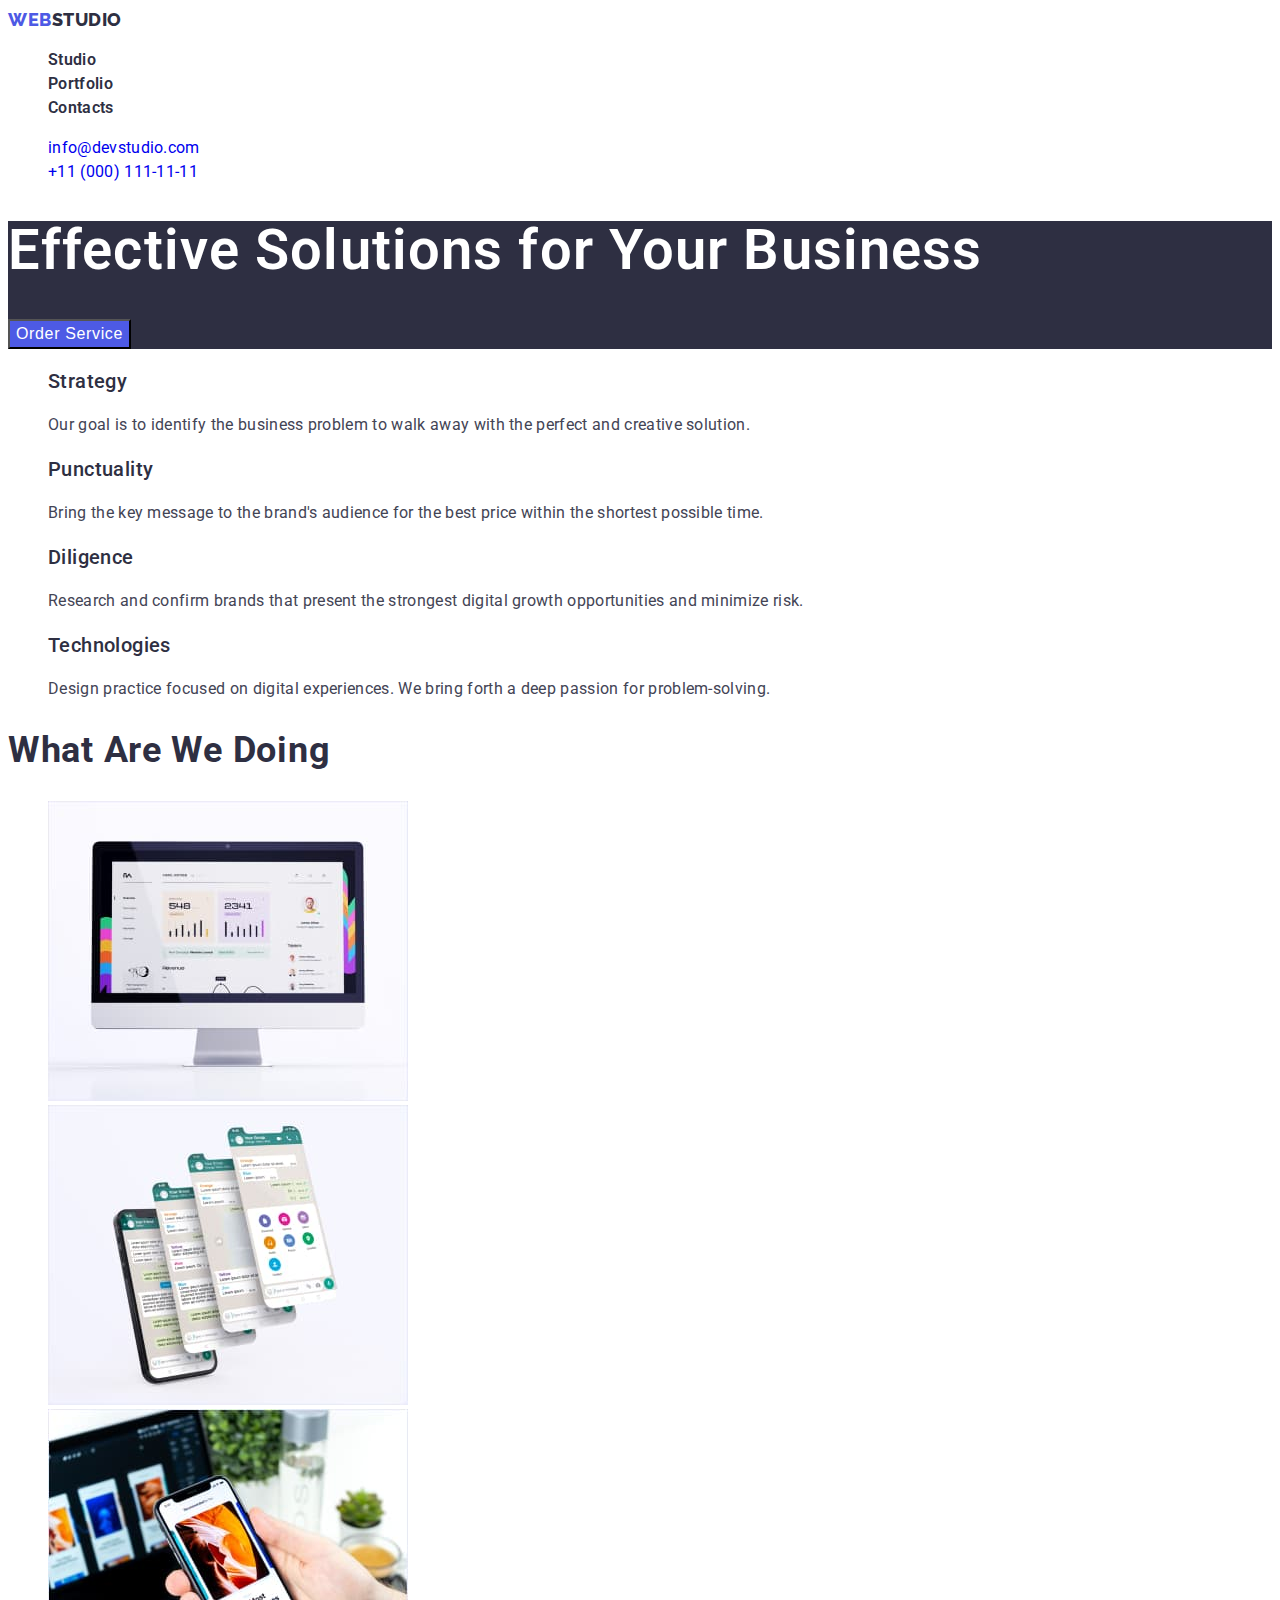
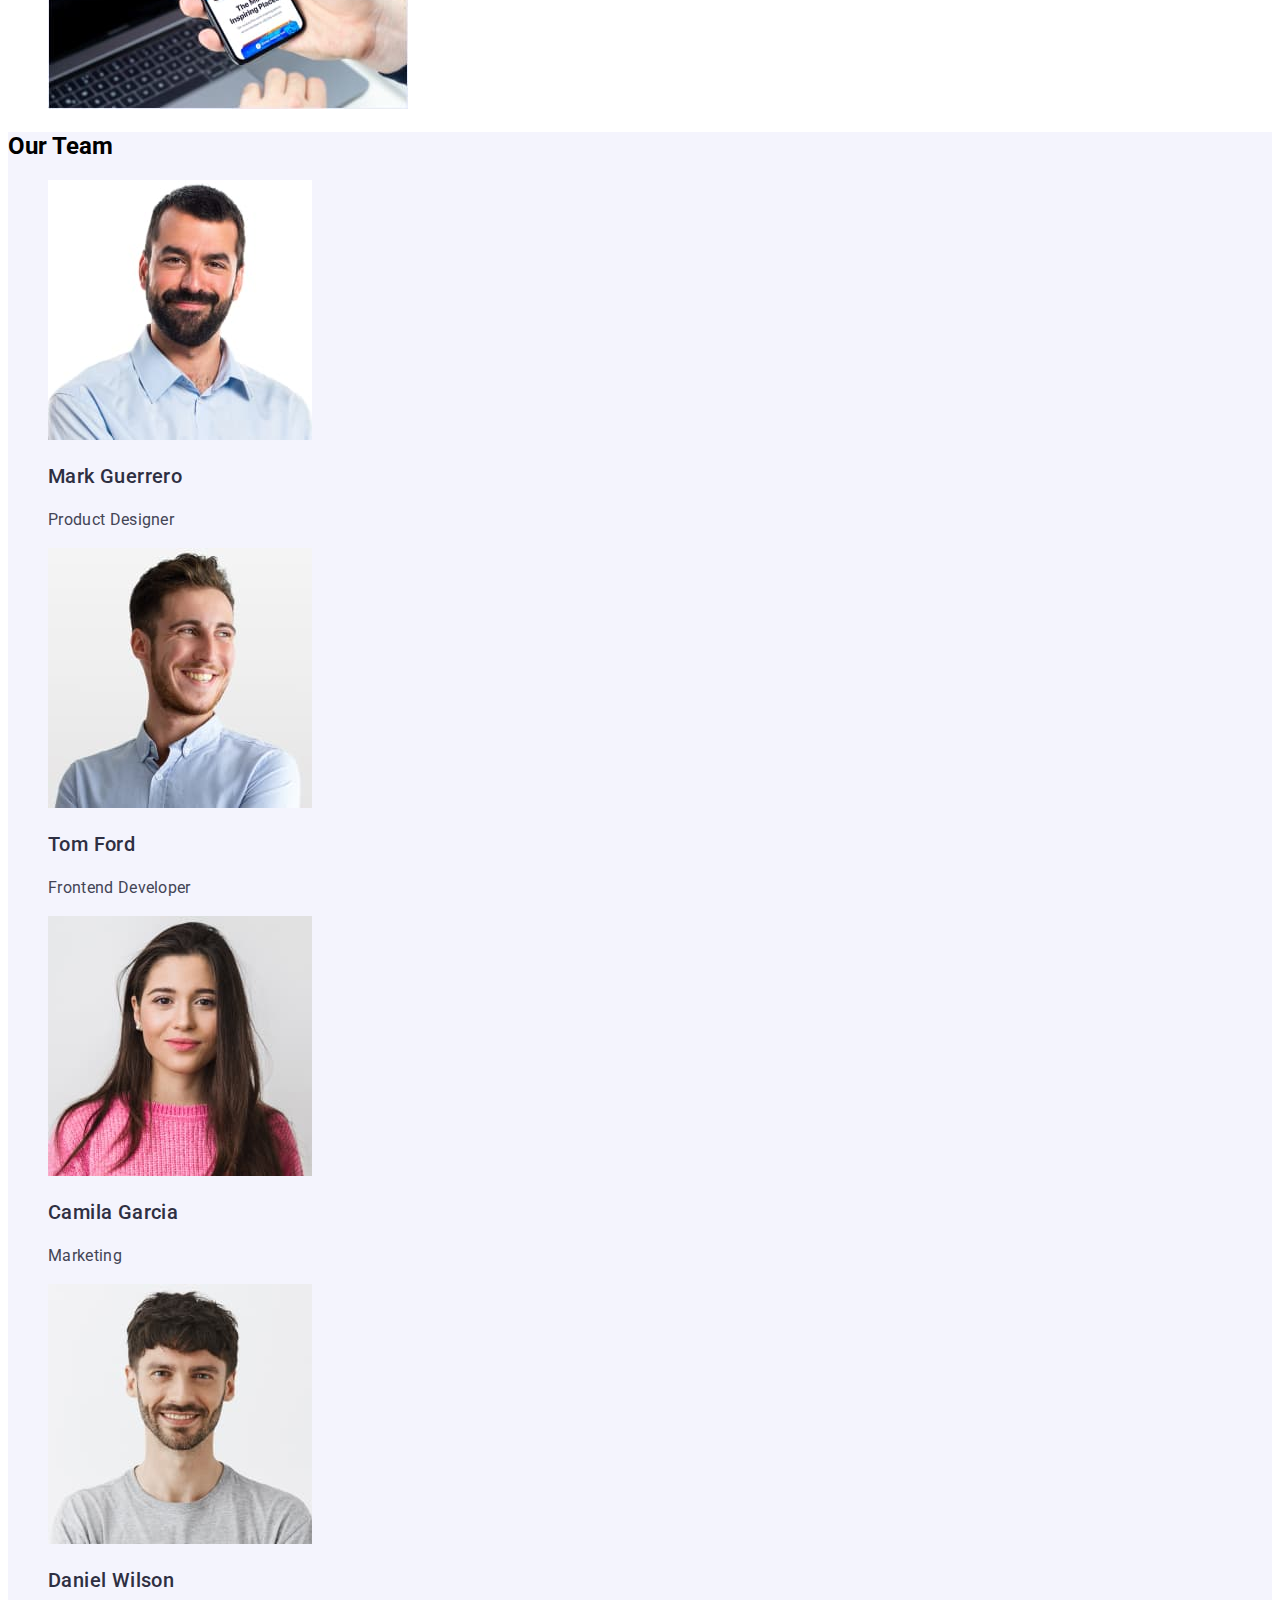
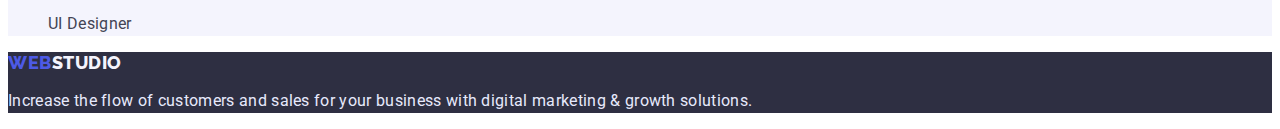
==== commit cd4635cd: "hw-2_save-9" ====
--- a/index.html
+++ b/index.html
@@ -48,7 +48,7 @@
       <!------------------ <hero>----------------------->
       <section class="section-hero">
         <h1 class="hero-title">Effective Solutions for Your Business</h1>
-        <button type="button" class="button-link">Order Service</button>
+        <button type="button" class="main-button-link">Order Service</button>
       </section>
       <!------------------ </hero> ---------------------->
       <!------------------ <about>----------------------->
--- a/scc/styles.css
+++ b/scc/styles.css
@@ -8,22 +8,20 @@
 
 body {
   font-family: "Roboto", sans-serif;
-  font-weight: 400;  
+  font-weight: 400;
   background-color: #ffffff;
-  
 }
 
 .list {
   list-style: none;
-  
 }
 
 .link {
-  text-decoration: none ;
+  text-decoration: none;
 }
 
 .breadcrumbs:hover,
-.breadcrumbs:focus{
+.breadcrumbs:focus {
   color: var(--sekond-color);
 }
 
@@ -34,7 +32,7 @@
   margin: -1px;
   border: 0;
   padding: 0;
-  
+
   white-space: nowrap;
   clip-path: inset(100%);
   clip: rect(0 0 0 0);
@@ -42,19 +40,20 @@
 }
 
 .header-link {
-font-weight: 600;
-font-size: 16px;
-line-height: 1.5;
-letter-spacing: 0.02em;
-color: #2e2f42;
+  font-weight: 600;
+  font-size: 16px;
+  line-height: 1.5;
+  letter-spacing: 0.02em;
+  color: #2e2f42;
 }
 
 .subtitle {
-    font-size: 16px;
+  font-size: 16px;
   line-height: 1.5;
   letter-spacing: 0.02em;
   color: var(--text-color);
 }
+
 .titel-medium {
   font-weight: 700;
   font-size: 36px;
@@ -63,6 +62,7 @@
   text-transform: capitalize;
   color: var(--main-color);
 }
+
 .title-small {
   font-weight: var(--font-weight);
   font-size: 20px;
@@ -70,7 +70,8 @@
   letter-spacing: 0.02em;
   color: var(--main-color);
 }
-.button-link {
+
+.main-button-link {
   font-weight: var(--font-weight);
   font-size: 16px;
   line-height: 1.5;
@@ -79,10 +80,16 @@
   background-color: var(--sekond-color);
   color: #ffffff;
 }
-.button-link:hover,
-.button-link:focus {
-  background-color: #404BBF;
+
+.main-button-link:hover,
+.main-button-linc:focus {
+  background-color: #404bbf;
   color: #ffffff;
+}
+
+.button-link {
+  background-color: #f4f4fd;
+  color: var(--sekond-color);
 }
 
 .logo {
@@ -98,48 +105,43 @@
   color: var(--sekond-color);
 }
 
-.mail {
-    font-size: 16px;
-  line-height: 1.5;
-  letter-spacing: 0.02em;
-  color: var(--text-color);
-}
-.phone {
+.contacts-item {
   font-size: 16px;
   line-height: 1.5;
   letter-spacing: 0.02em;
   color: var(--text-color);
 }
-.hero-title{
+
+.hero-title {
   font-weight: 600;
-font-size: 56px;
-line-height: 1.07;
-letter-spacing: 0.02em;
-color: #ffffff;
+  font-size: 56px;
+  line-height: 1.07;
+  letter-spacing: 0.02em;
+  color: #ffffff;
 }
 
 .section-hero {
   background-color: var(--background-color);
 }
 
-.section-employees{
-background: #F4F4FD;
-} 
+.section-employees {
+  background: #f4f4fd;
+}
 
 .footer-logo {
-font-size: 18px;
-line-height: 1.17;
-color: #F4F4FD;
+  font-size: 18px;
+  line-height: 1.17;
+  color: #f4f4fd;
 }
 
 .footer-logo-first-color {
   font-size: 18px;
-line-height: 1.17;
+  line-height: 1.17;
 }
 
-.footer{
+.footer {
   background-color: var(--background-color);
 }
 .footer-subtitle {
-  color: #E7E9FC;
-}+  color: #e7e9fc;
+}
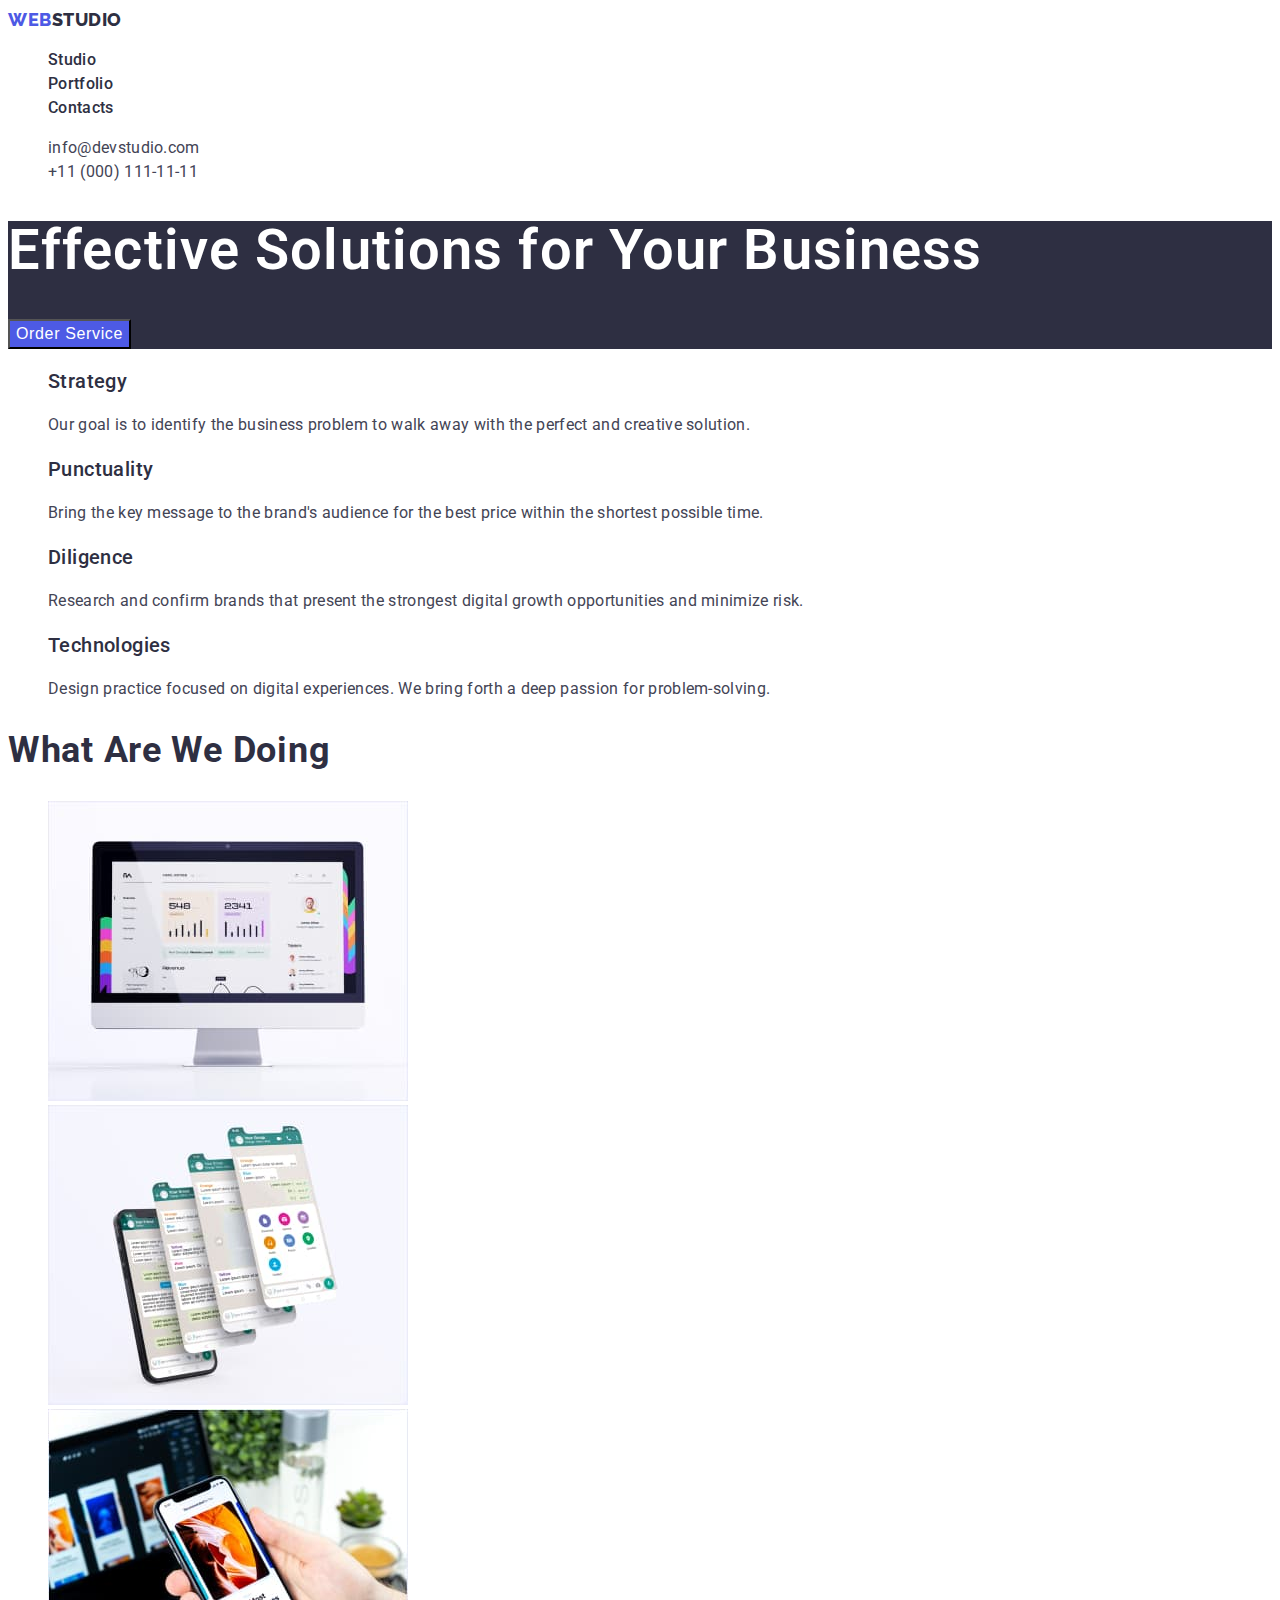
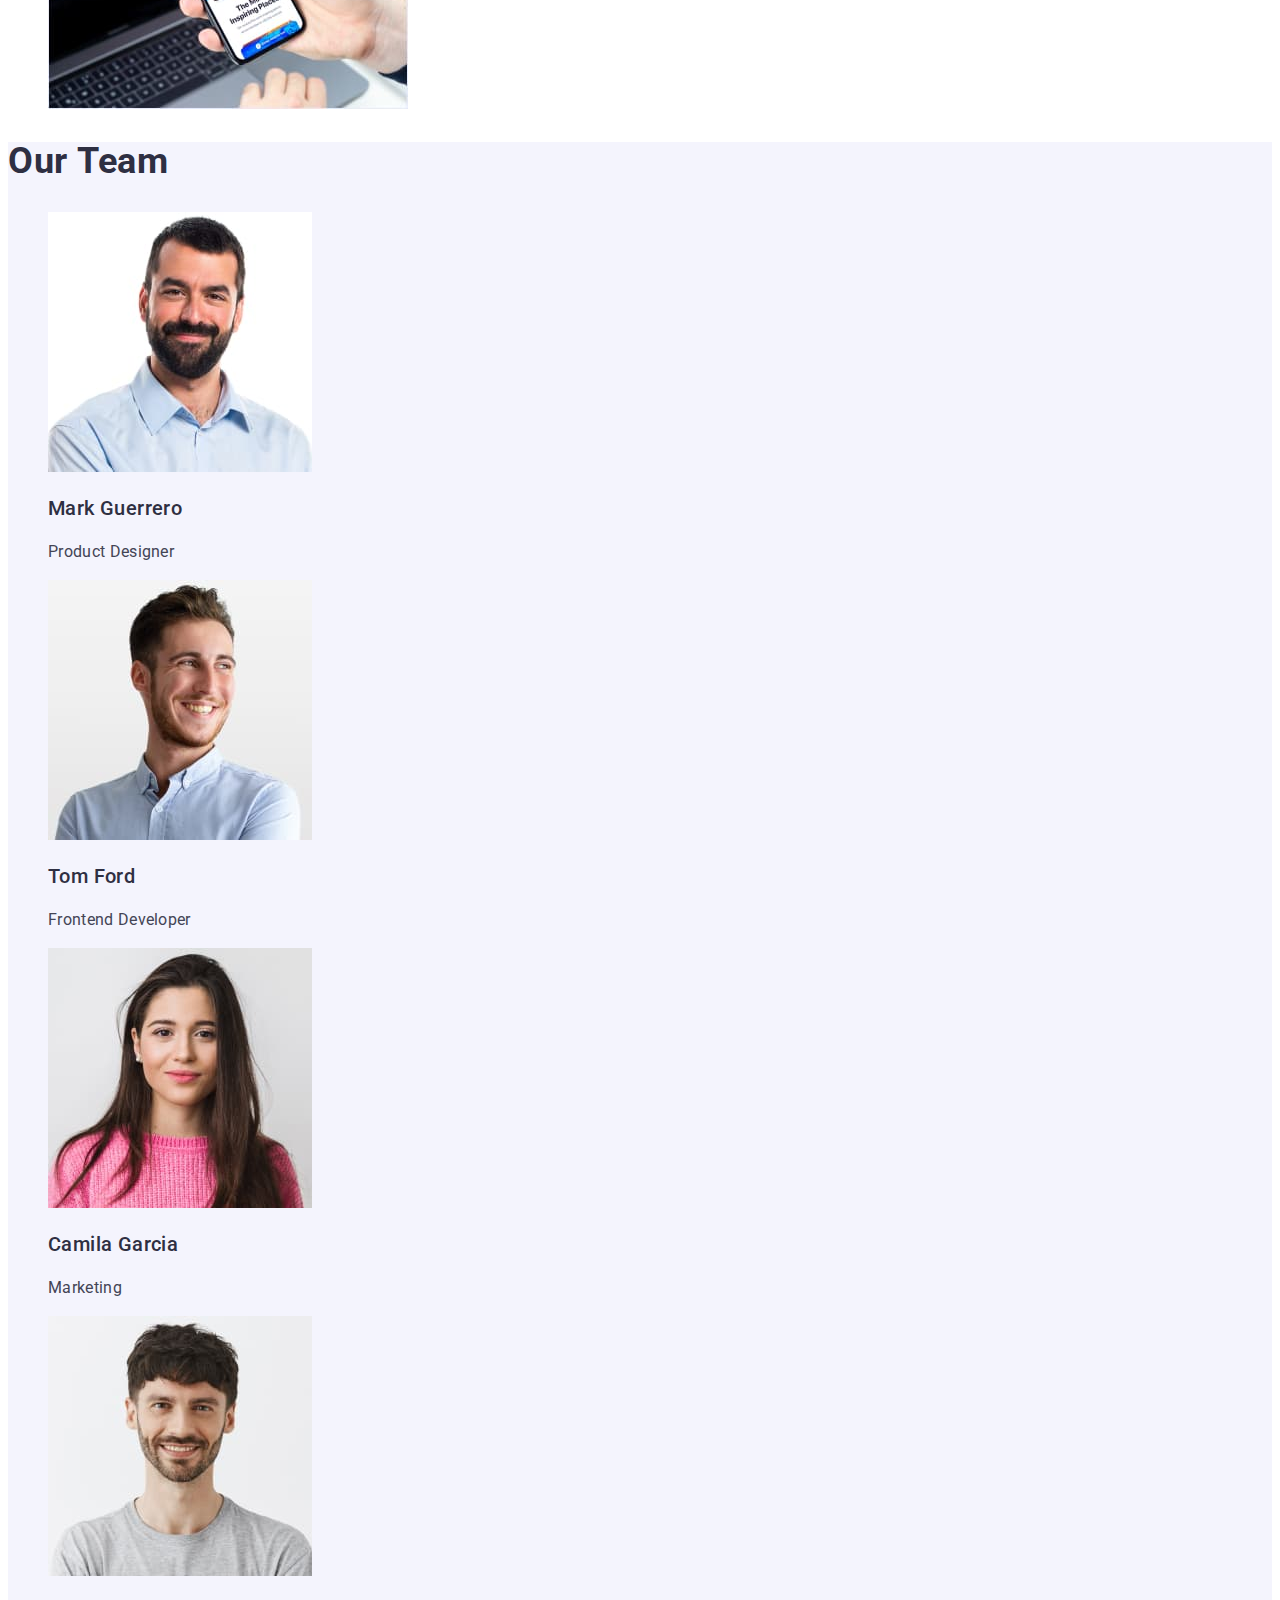
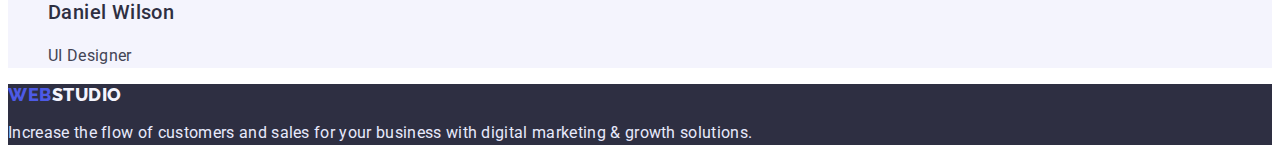
==== commit 704e40df: "hw-2_save15" ====
--- a/index.html
+++ b/index.html
@@ -34,12 +34,12 @@
       </nav>
       <ul class="contacts-list list">
         <li class="contacts-item">
-          <a href="mailto:info@devstudio.com" class="mail breadcrumbs link"
+          <a href="mailto:info@devstudio.com" class="mail contacts breadcrumbs link"
             >info@devstudio.com</a
           >
         </li>
         <li class="contacts-item">
-          <a href="tel:+110001111111" class="phone breadcrumbs link">+11 (000) 111-11-11</a>
+          <a href="tel:+110001111111" class="phone contacts breadcrumbs link">+11 (000) 111-11-11</a>
         </li>
       </ul>
     </header>
@@ -121,7 +121,7 @@
       <!------------------ </gallery about>----------------------->
       <!------------------ <employees>---------------------------->
       <section class="section-employees">
-        <h2 class="employees-title title">Our Team</h2>
+        <h2 class="employees-title titel-medium">Our Team</h2>
         <ul class="employees-list list">
           <li class="employees-item">
             <img
--- a/scc/styles.css
+++ b/scc/styles.css
@@ -20,10 +20,6 @@
   text-decoration: none;
 }
 
-.breadcrumbs:hover,
-.breadcrumbs:focus {
-  color: var(--sekond-color);
-}
 
 .visually-hidden {
   position: absolute;
@@ -37,16 +33,24 @@
   clip-path: inset(100%);
   clip: rect(0 0 0 0);
   overflow: hidden;
+
 }
 
 .header-link {
-  font-weight: 600;
+  font-weight: var(--font-weight);
   font-size: 16px;
   line-height: 1.5;
   letter-spacing: 0.02em;
   color: #2e2f42;
 }
 
+.breadcrumbs:active {
+  color: var(--sekond-color);
+}
+
+.contacts {
+  color: var(--text-color)
+}
 .subtitle {
   font-size: 16px;
   line-height: 1.5;
@@ -88,9 +92,20 @@
 }
 
 .button-link {
-  background-color: #f4f4fd;
+  font-weight: var(--font-weight);
+  font-size: 16px;
+  line-height: 1.5;
+  cursor: pointer;
+  letter-spacing: 0.04em;
+  background-color: #F4F4FD;
   color: var(--sekond-color);
-}
+  }
+
+  .button-link:hover,
+  .button-link:focus {
+    background-color: #404bbf;
+  color: #ffffff;
+  }
 
 .logo {
   font-family: "Raleway", sans-serif;
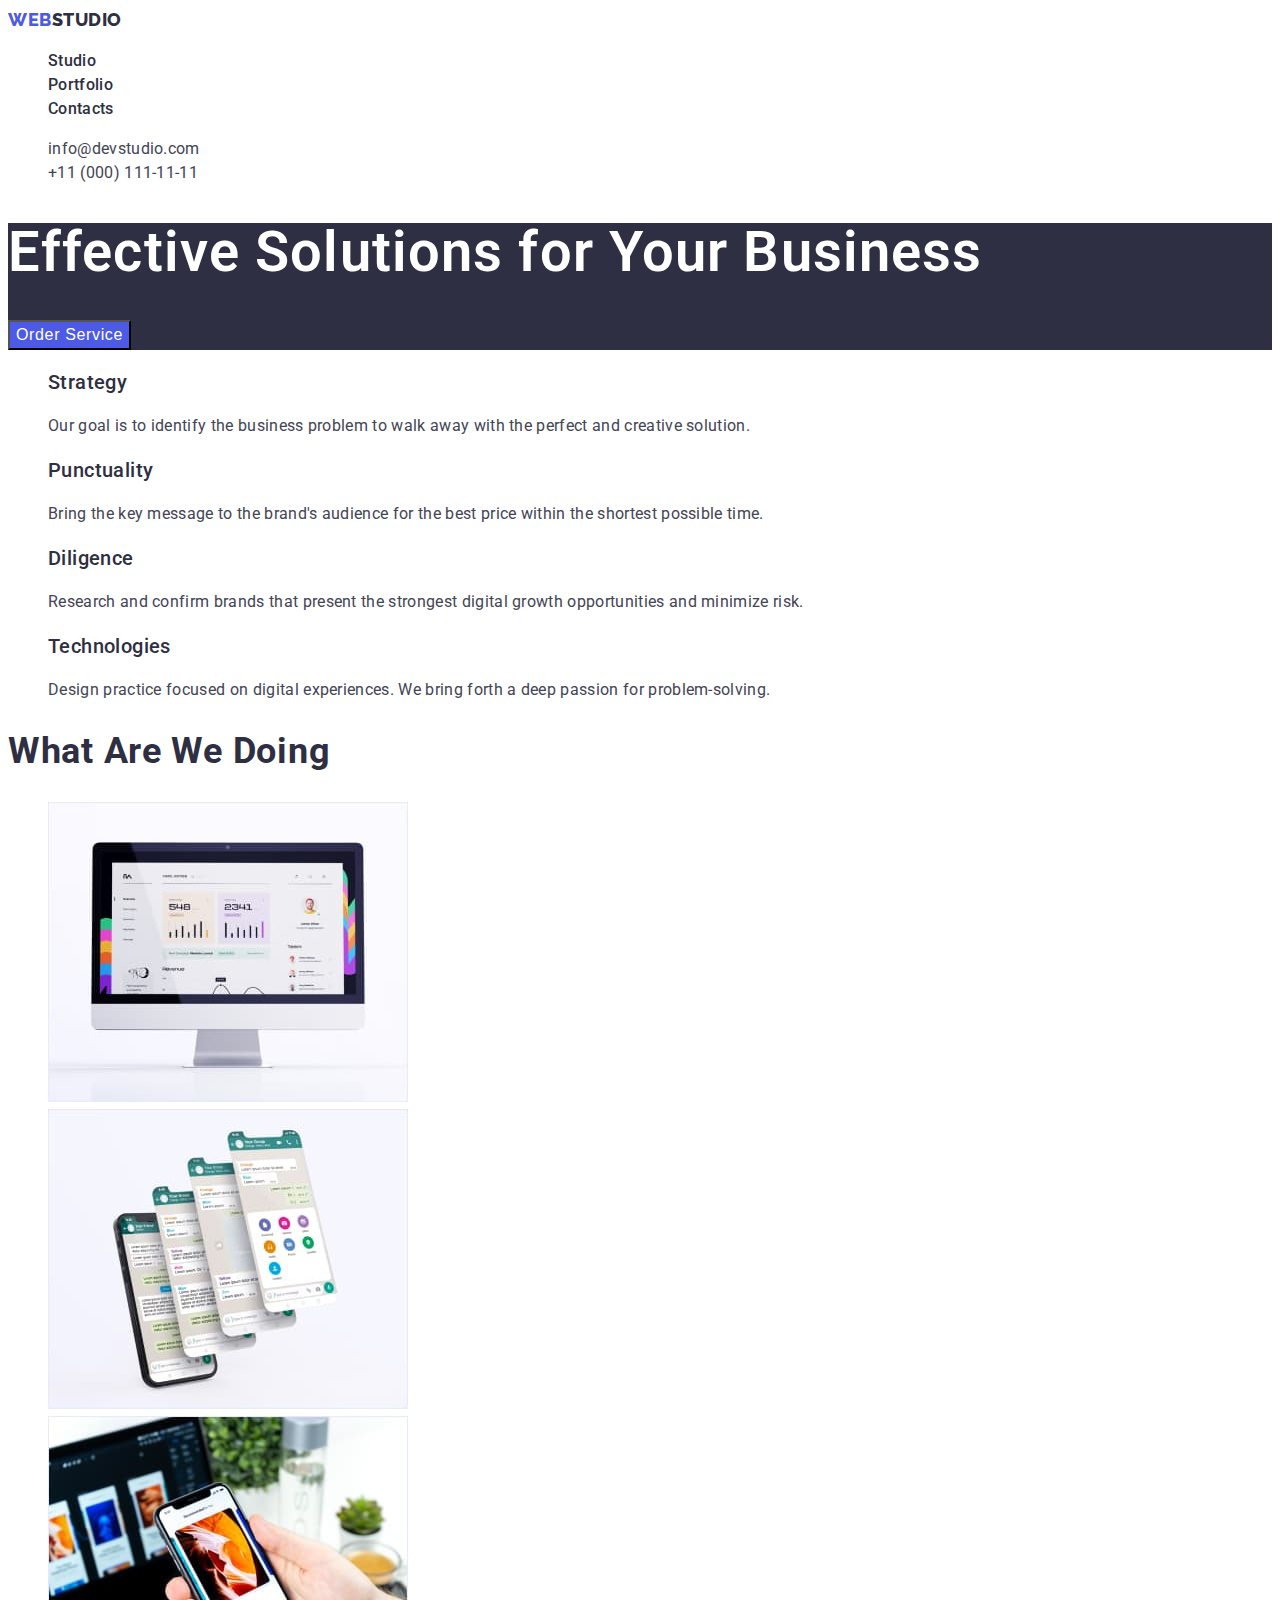
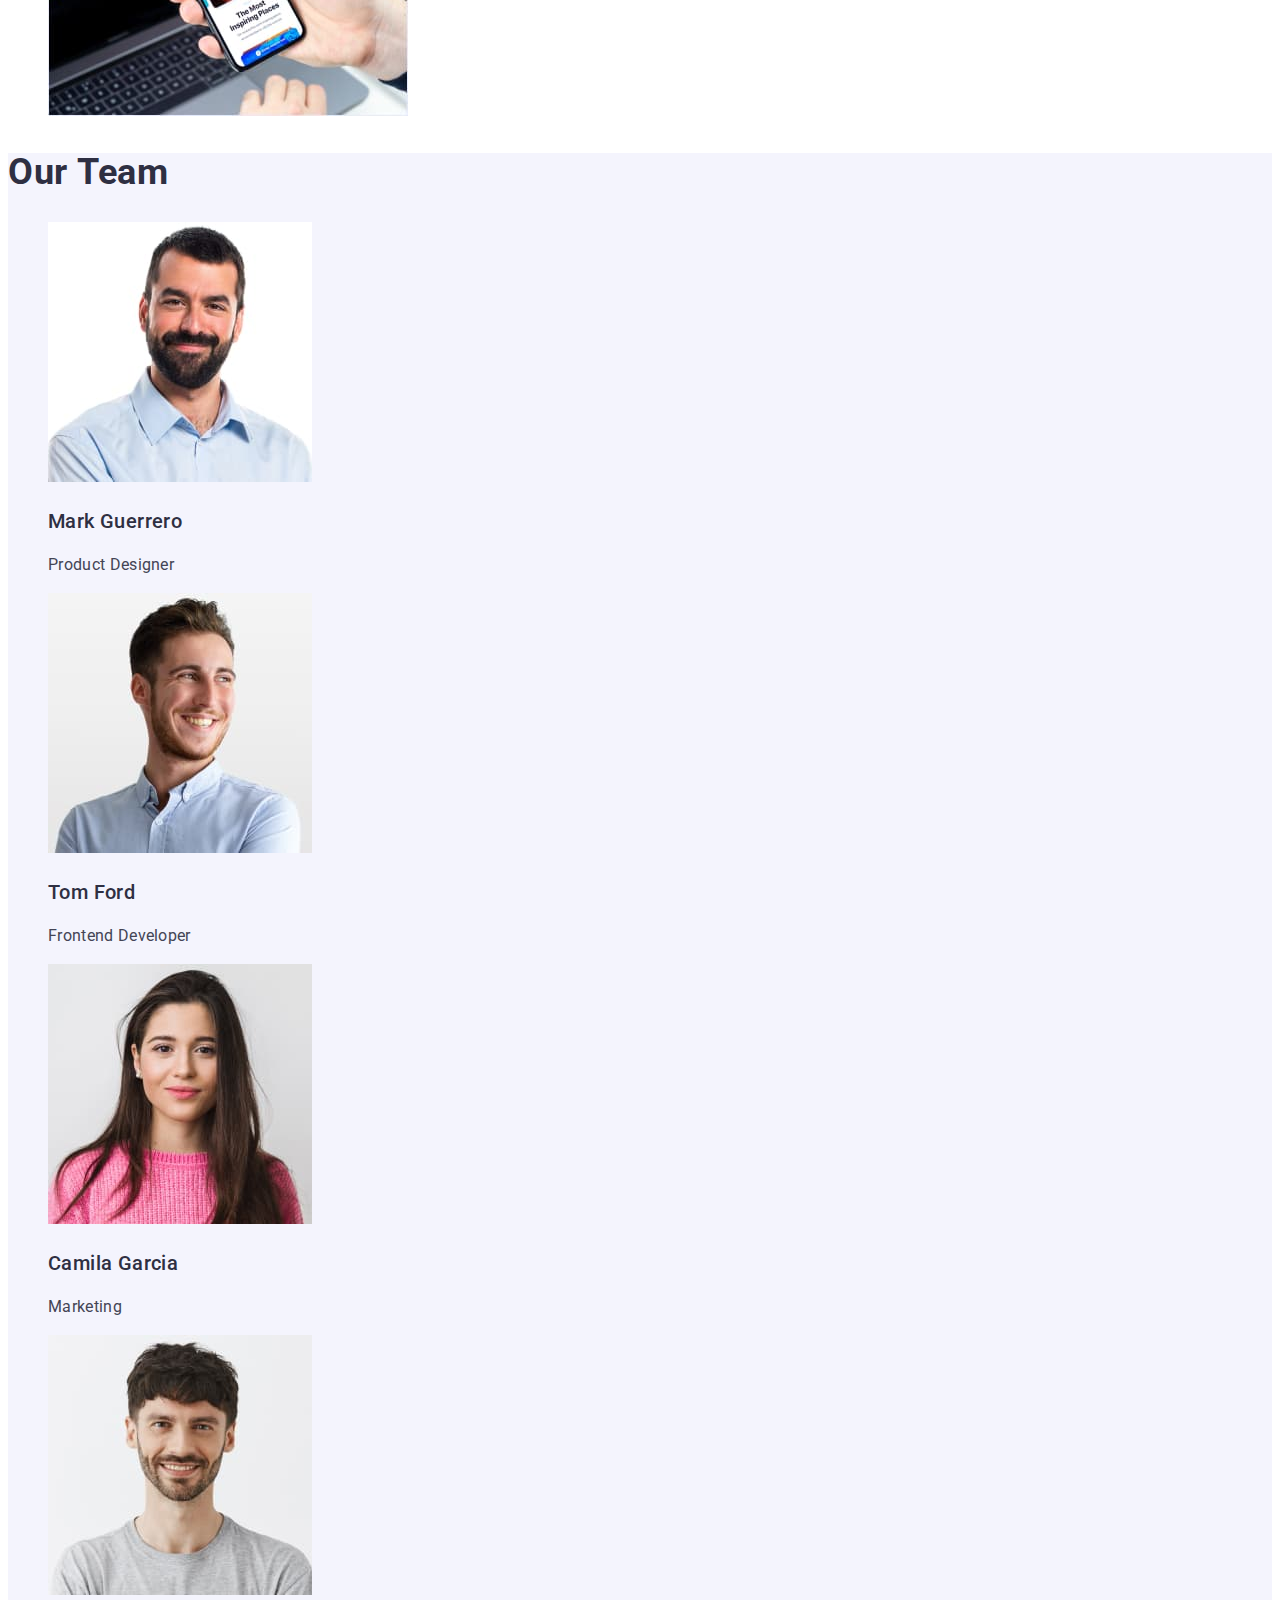
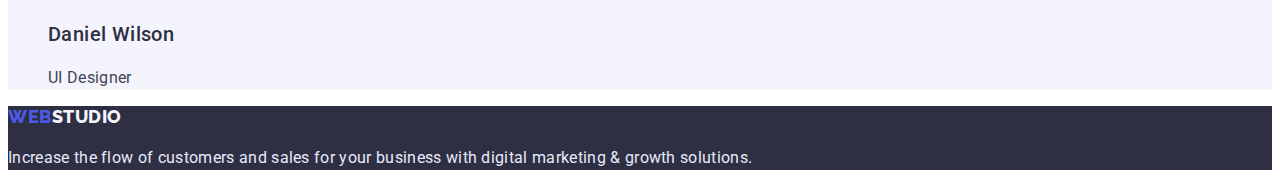
==== commit 65926c21: "hw-2_save16" ====
--- a/index.html
+++ b/index.html
@@ -22,10 +22,14 @@
         </a>
         <ul class="header-list list">
           <li class="header-item">
-            <a href="./index.html" class="header-link link breadcrumbs">Studio</a>
+            <a href="./index.html" class="header-link link breadcrumbs"
+              >Studio</a
+            >
           </li>
           <li class="header-item">
-            <a href="./portfolio.html" class="header-link link breadcrumbs">Portfolio</a>
+            <a href="./portfolio.html" class="header-link link breadcrumbs"
+              >Portfolio</a
+            >
           </li>
           <li class="header-item">
             <a href="/" class="header-link link breadcrumbs">Contacts</a>
@@ -34,12 +38,16 @@
       </nav>
       <ul class="contacts-list list">
         <li class="contacts-item">
-          <a href="mailto:info@devstudio.com" class="mail contacts breadcrumbs link"
+          <a
+            href="mailto:info@devstudio.com"
+            class="mail contacts breadcrumbs link"
             >info@devstudio.com</a
           >
         </li>
         <li class="contacts-item">
-          <a href="tel:+110001111111" class="phone contacts breadcrumbs link">+11 (000) 111-11-11</a>
+          <a href="tel:+110001111111" class="phone contacts breadcrumbs link"
+            >+11 (000) 111-11-11</a
+          >
         </li>
       </ul>
     </header>
--- a/scc/styles.css
+++ b/scc/styles.css
@@ -10,6 +10,8 @@
   font-family: "Roboto", sans-serif;
   font-weight: 400;
   background-color: #ffffff;
+  font-size: 16px;
+  line-height: 1.5;
 }
 
 .list {
@@ -19,7 +21,6 @@
 .link {
   text-decoration: none;
 }
-
 
 .visually-hidden {
   position: absolute;
@@ -33,12 +34,10 @@
   clip-path: inset(100%);
   clip: rect(0 0 0 0);
   overflow: hidden;
-
 }
 
 .header-link {
   font-weight: var(--font-weight);
-  font-size: 16px;
   line-height: 1.5;
   letter-spacing: 0.02em;
   color: #2e2f42;
@@ -49,12 +48,10 @@
 }
 
 .contacts {
-  color: var(--text-color)
+  color: var(--text-color);
 }
 .subtitle {
-  font-size: 16px;
-  line-height: 1.5;
-  letter-spacing: 0.02em;
+    letter-spacing: 0.02em;
   color: var(--text-color);
 }
 
@@ -97,15 +94,15 @@
   line-height: 1.5;
   cursor: pointer;
   letter-spacing: 0.04em;
-  background-color: #F4F4FD;
+  background-color: #f4f4fd;
   color: var(--sekond-color);
-  }
+}
 
-  .button-link:hover,
-  .button-link:focus {
-    background-color: #404bbf;
+.button-link:hover,
+.button-link:focus {
+  background-color: #404bbf;
   color: #ffffff;
-  }
+}
 
 .logo {
   font-family: "Raleway", sans-serif;
@@ -121,9 +118,7 @@
 }
 
 .contacts-item {
-  font-size: 16px;
-  line-height: 1.5;
-  letter-spacing: 0.02em;
+    letter-spacing: 0.02em;
   color: var(--text-color);
 }
 
